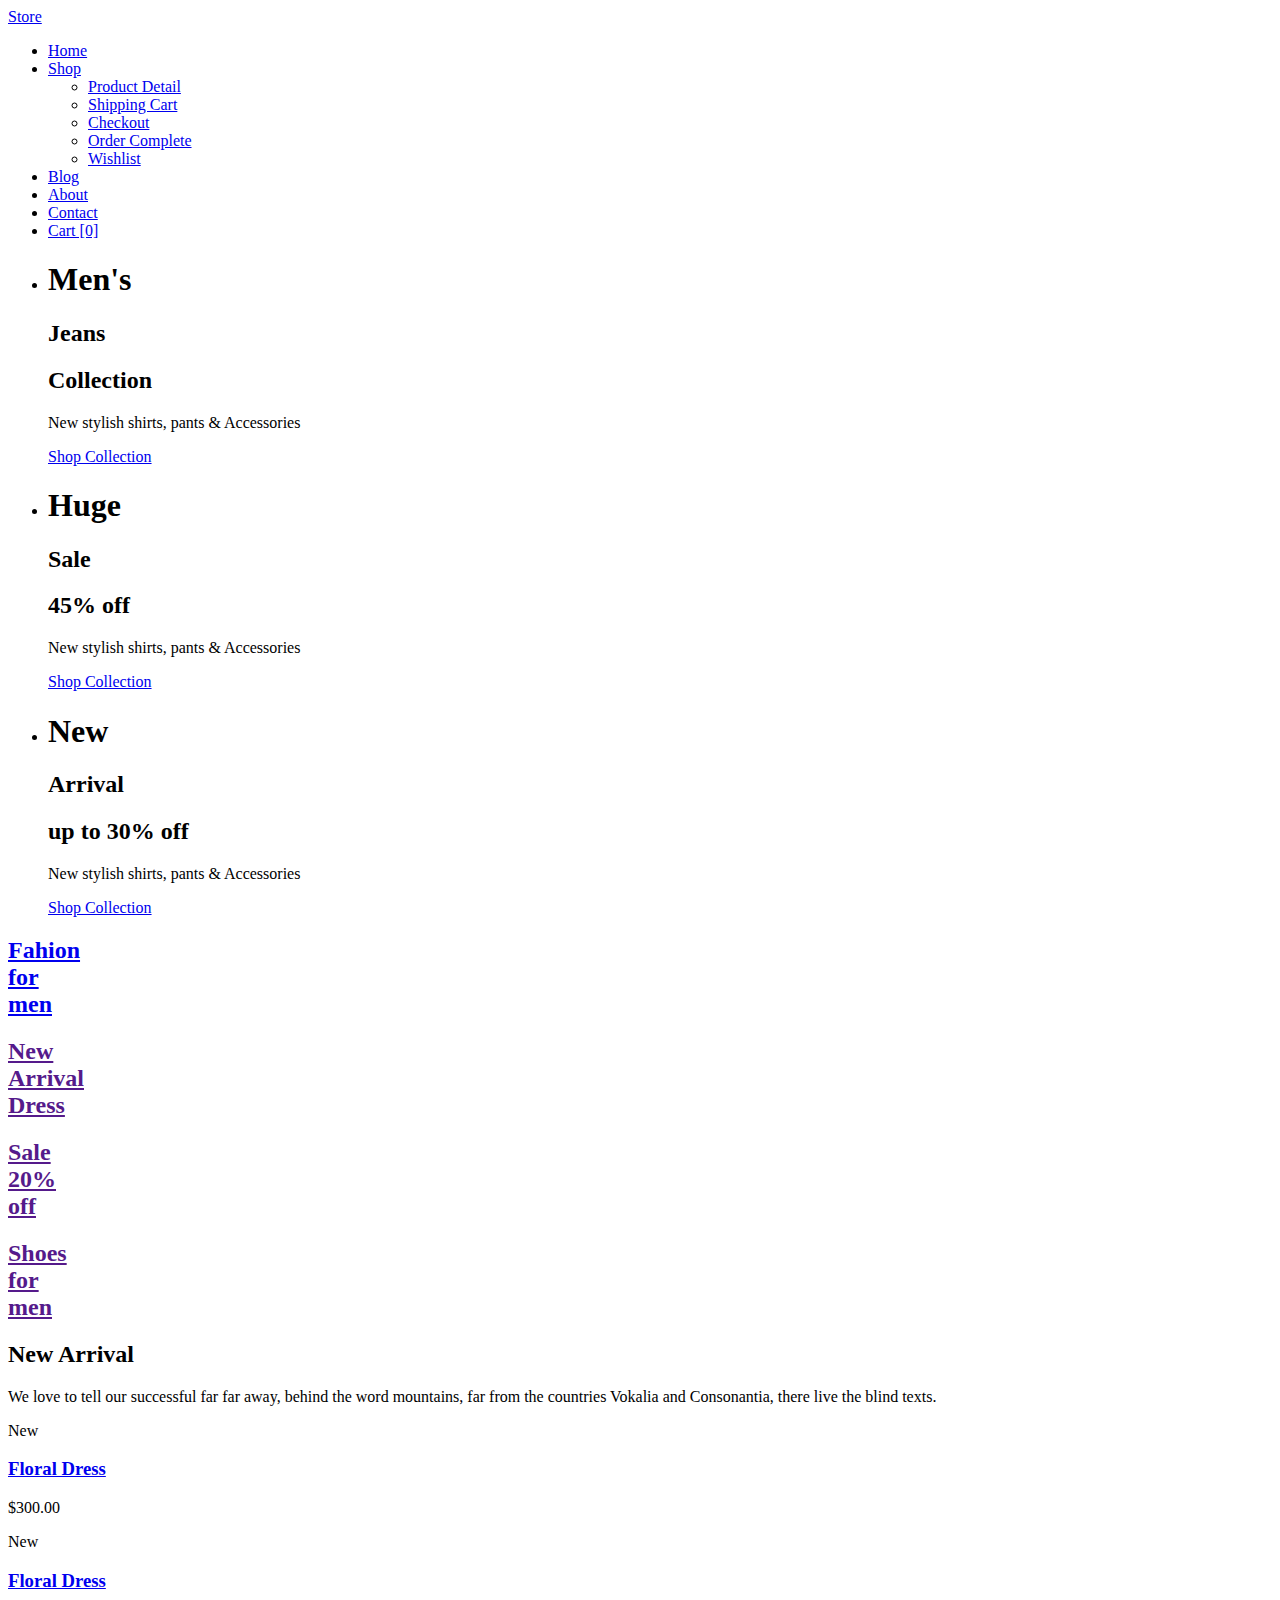
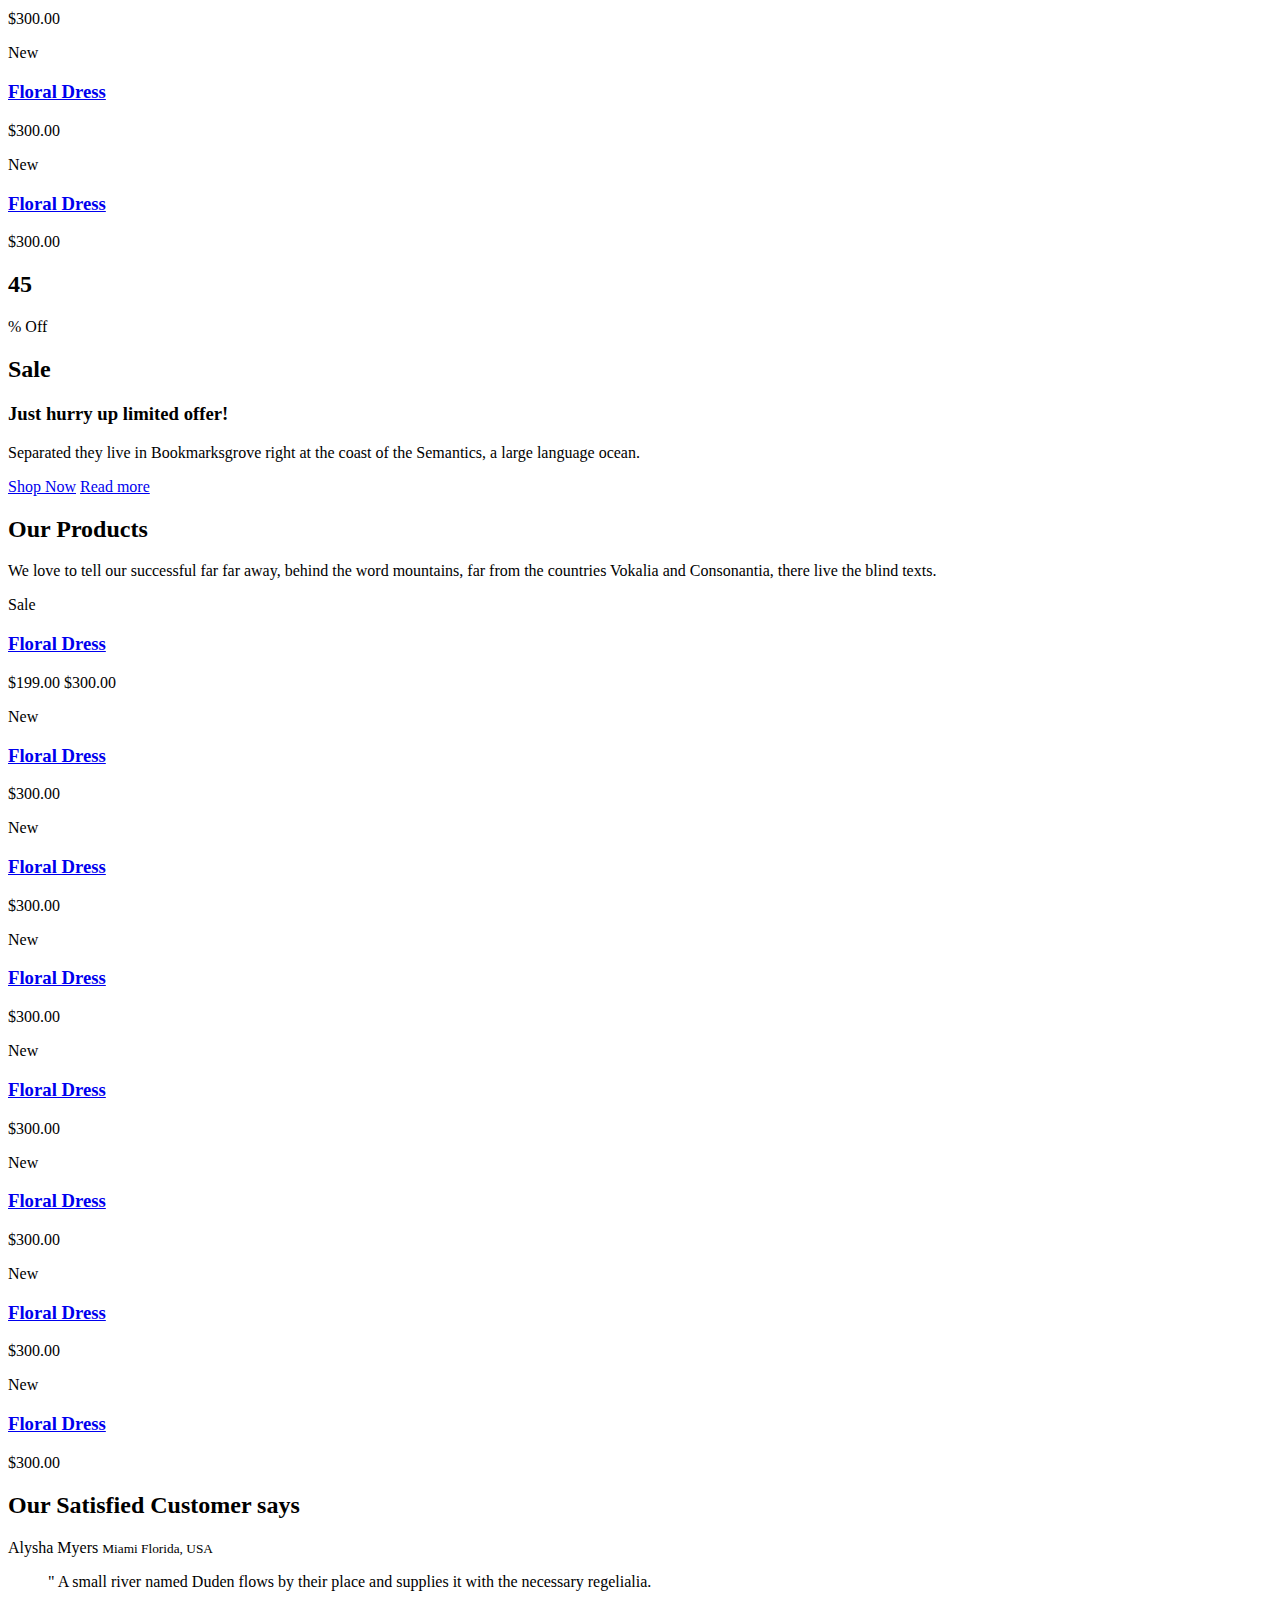
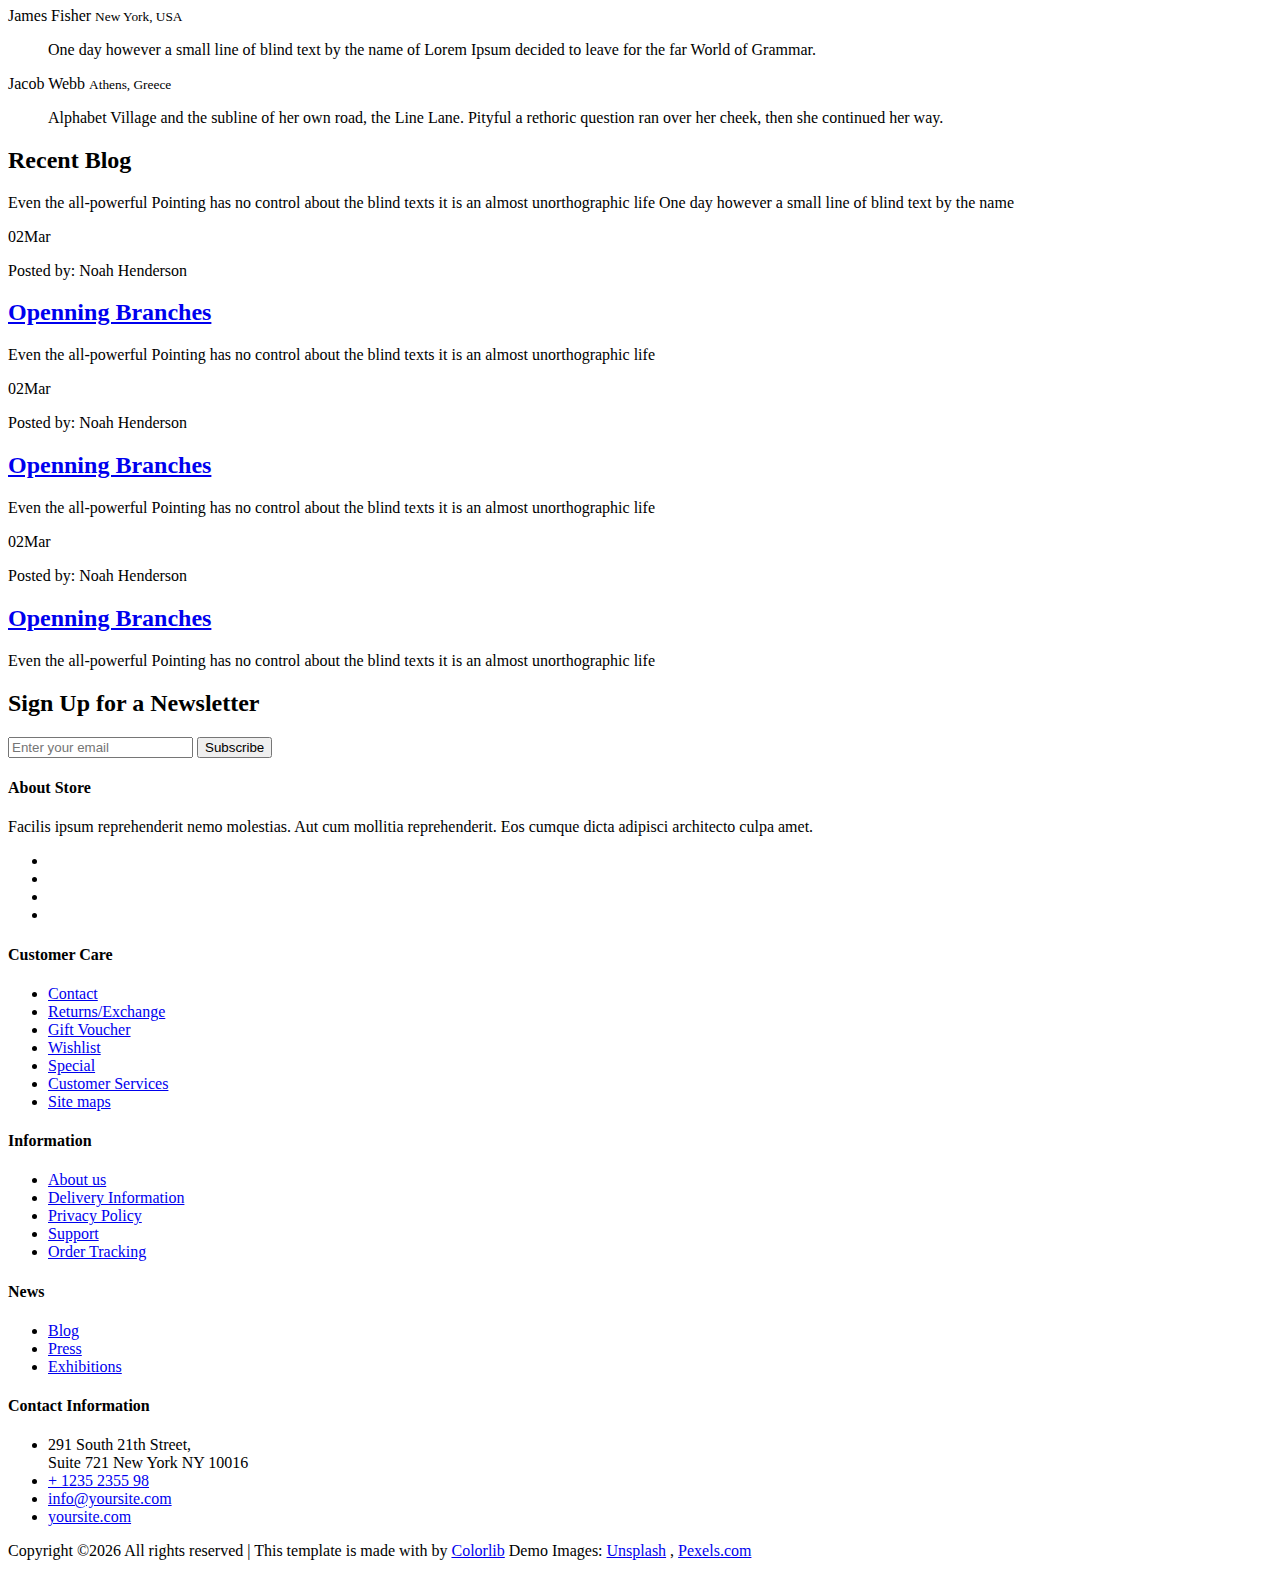
==== index.html @ d8985706 "Cambio en el index" ====
<!DOCTYPE HTML>
<html>
	<head>
	<meta charset="utf-8">
	<meta http-equiv="X-UA-Compatible" content="IE=edge">
	<title>FreeMarket :3!</title>
	<meta name="viewport" content="width=device-width, initial-scale=1">
	<meta name="description" content="" />
	<meta name="keywords" content="" />
	<meta name="author" content="" />

  <!-- Facebook and Twitter integration -->
	<meta property="og:title" content=""/>
	<meta property="og:image" content=""/>
	<meta property="og:url" content=""/>
	<meta property="og:site_name" content=""/>
	<meta property="og:description" content=""/>
	<meta name="twitter:title" content="" />
	<meta name="twitter:image" content="" />
	<meta name="twitter:url" content="" />
	<meta name="twitter:card" content="" />

	<link href="https://fonts.googleapis.com/css?family=Roboto:100,300,400,500,700" rel="stylesheet">
	
	<!-- Animate.css -->
	<link rel="stylesheet" href="css/animate.css">
	<!-- Icomoon Icon Fonts-->
	<link rel="stylesheet" href="css/icomoon.css">
	<!-- Bootstrap  -->
	<link rel="stylesheet" href="css/bootstrap.css">

	<!-- Magnific Popup -->
	<link rel="stylesheet" href="css/magnific-popup.css">

	<!-- Flexslider  -->
	<link rel="stylesheet" href="css/flexslider.css">

	<!-- Owl Carousel -->
	<link rel="stylesheet" href="css/owl.carousel.min.css">
	<link rel="stylesheet" href="css/owl.theme.default.min.css">
	
	<!-- Date Picker -->
	<link rel="stylesheet" href="css/bootstrap-datepicker.css">
	<!-- Flaticons  -->
	<link rel="stylesheet" href="fonts/flaticon/font/flaticon.css">

	<!-- Theme style  -->
	<link rel="stylesheet" href="css/style.css">

	<!-- Modernizr JS -->
	<script src="js/modernizr-2.6.2.min.js"></script>
	<!-- FOR IE9 below -->
	<!--[if lt IE 9]>
	<script src="js/respond.min.js"></script>
	<![endif]-->

	</head>
	<body>
		
	<div class="colorlib-loader"></div>

	<div id="page">
		<nav class="colorlib-nav" role="navigation">
			<div class="top-menu">
				<div class="container">
					<div class="row">
						<div class="col-xs-2">
							<div id="colorlib-logo"><a href="index.html">Store</a></div>
						</div>
						<div class="col-xs-10 text-right menu-1">
							<ul>
								<li class="active"><a href="index.html">Home</a></li>
								<li class="has-dropdown">
									<a href="shop.html">Shop</a>
									<ul class="dropdown">
										<li><a href="product-detail.html">Product Detail</a></li>
										<li><a href="cart.html">Shipping Cart</a></li>
										<li><a href="checkout.html">Checkout</a></li>
										<li><a href="order-complete.html">Order Complete</a></li>
										<li><a href="add-to-wishlist.html">Wishlist</a></li>
									</ul>
								</li>
								<li><a href="blog.html">Blog</a></li>
								<li><a href="about.html">About</a></li>
								<li><a href="contact.html">Contact</a></li>
								<li><a href="cart.html"><i class="icon-shopping-cart"></i> Cart [0]</a></li>
							</ul>
						</div>
					</div>
				</div>
			</div>
		</nav>
		<aside id="colorlib-hero">
			<div class="flexslider">
				<ul class="slides">
			   	<li style="background-image: url(images/img_bg_1.jpg);">
			   		<div class="overlay"></div>
			   		<div class="container-fluid">
			   			<div class="row">
				   			<div class="col-md-6 col-md-offset-3 col-md-pull-2 col-sm-12 col-xs-12 slider-text">
				   				<div class="slider-text-inner">
				   					<div class="desc">
					   					<h1 class="head-1">Men's</h1>
					   					<h2 class="head-2">Jeans</h2>
					   					<h2 class="head-3">Collection</h2>
					   					<p class="category"><span>New stylish shirts, pants &amp; Accessories</span></p>
					   					<p><a href="#" class="btn btn-primary">Shop Collection</a></p>
				   					</div>
				   				</div>
				   			</div>
				   		</div>
			   		</div>
			   	</li>
			   	<li style="background-image: url(images/img_bg_2.jpg);">
			   		<div class="overlay"></div>
			   		<div class="container-fluid">
			   			<div class="row">
				   			<div class="col-md-6 col-md-offset-3 col-md-pull-2 col-sm-12 col-xs-12 slider-text">
				   				<div class="slider-text-inner">
				   					<div class="desc">
					   					<h1 class="head-1">Huge</h1>
					   					<h2 class="head-2">Sale</h2>
					   					<h2 class="head-3">45% off</h2>
					   					<p class="category"><span>New stylish shirts, pants &amp; Accessories</span></p>
					   					<p><a href="#" class="btn btn-primary">Shop Collection</a></p>
				   					</div>
				   				</div>
				   			</div>
				   		</div>
			   		</div>
			   	</li>
			   	<li style="background-image: url(images/img_bg_3.jpg);">
			   		<div class="overlay"></div>
			   		<div class="container-fluid">
			   			<div class="row">
				   			<div class="col-md-6 col-md-offset-3 col-md-push-3 col-sm-12 col-xs-12 slider-text">
				   				<div class="slider-text-inner">
				   					<div class="desc">
					   					<h1 class="head-1">New</h1>
					   					<h2 class="head-2">Arrival</h2>
					   					<h2 class="head-3">up to 30% off</h2>
					   					<p class="category"><span>New stylish shirts, pants &amp; Accessories</span></p>
					   					<p><a href="#" class="btn btn-primary">Shop Collection</a></p>
				   					</div>
				   				</div>
				   			</div>
				   		</div>
			   		</div>
			   	</li>
			  	</ul>
		  	</div>
		</aside>
		<div id="colorlib-featured-product">
			<div class="container">
				<div class="row">
					<div class="col-md-6">
						<a href="shop.html" class="f-product-1" style="background-image: url(images/item-1.jpg);">
							<div class="desc">
								<h2>Fahion <br>for <br>men</h2>
							</div>
						</a>
					</div>
					<div class="col-md-6">
						<div class="row">
							<div class="col-md-6">
								<a href="" class="f-product-2" style="background-image: url(images/item-2.jpg);">
									<div class="desc">
										<h2>New <br>Arrival <br>Dress</h2>
									</div>
								</a>
							</div>
							<div class="col-md-6">
								<a href="" class="f-product-2" style="background-image: url(images/item-4.jpg);">
									<div class="desc">
										<h2>Sale <br>20% <br>off</h2>
									</div>
								</a>
							</div>
							<div class="col-md-12">
								<a href="" class="f-product-2" style="background-image: url(images/item-3.jpg);">
									<div class="desc">
										<h2>Shoes <br>for <br>men</h2>
									</div>
								</a>
							</div>
						</div>
					</div>
				</div>
			</div>
		</div>
		<div class="colorlib-shop">
			<div class="container">
				<div class="row">
					<div class="col-md-6 col-md-offset-3 text-center colorlib-heading">
						<h2><span>New Arrival</span></h2>
						<p>We love to tell our successful far far away, behind the word mountains, far from the countries Vokalia and Consonantia, there live the blind texts.</p>
					</div>
				</div>
				<div class="row">
					<div class="col-md-3 text-center">
						<div class="product-entry">
							<div class="product-img" style="background-image: url(images/item-5.jpg);">
								<p class="tag"><span class="new">New</span></p>
								<div class="cart">
									<p>
										<span class="addtocart"><a href="cart.html"><i class="icon-shopping-cart"></i></a></span> 
										<span><a href="product-detail.html"><i class="icon-eye"></i></a></span> 
										<span><a href="#"><i class="icon-heart3"></i></a></span>
										<span><a href="add-to-wishlist.html"><i class="icon-bar-chart"></i></a></span>
									</p>
								</div>
							</div>
							<div class="desc">
								<h3><a href="shop.html">Floral Dress</a></h3>
								<p class="price"><span>$300.00</span></p>
							</div>
						</div>
					</div>
					<div class="col-md-3 text-center">
						<div class="product-entry">
							<div class="product-img" style="background-image: url(images/item-6.jpg);">
								<p class="tag"><span class="new">New</span></p>
								<div class="cart">
									<p>
										<span class="addtocart"><a href="cart.html"><i class="icon-shopping-cart"></i></a></span> 
										<span><a href="product-detail.html"><i class="icon-eye"></i></a></span> 
										<span><a href="#"><i class="icon-heart3"></i></a></span>
										<span><a href="add-to-wishlist.html"><i class="icon-bar-chart"></i></a></span>
									</p>
								</div>
							</div>
							<div class="desc">
								<h3><a href="shop.html">Floral Dress</a></h3>
								<p class="price"><span>$300.00</span></p>
							</div>
						</div>
					</div>
					<div class="col-md-3 text-center">
						<div class="product-entry">
							<div class="product-img" style="background-image: url(images/item-7.jpg);">
								<p class="tag"><span class="new">New</span></p>
								<div class="cart">
									<p>
										<span class="addtocart"><a href="cart.html"><i class="icon-shopping-cart"></i></a></span> 
										<span><a href="product-detail.html"><i class="icon-eye"></i></a></span> 
										<span><a href="#"><i class="icon-heart3"></i></a></span>
										<span><a href="add-to-wishlist.html"><i class="icon-bar-chart"></i></a></span>
									</p>
								</div>
							</div>
							<div class="desc">
								<h3><a href="shop.html">Floral Dress</a></h3>
								<p class="price"><span>$300.00</span></p>
							</div>
						</div>
					</div>
					<div class="col-md-3 text-center">
						<div class="product-entry">
							<div class="product-img" style="background-image: url(images/item-8.jpg);">
								<p class="tag"><span class="new">New</span></p>
								<div class="cart">
									<p>
										<span class="addtocart"><a href="cart.html"><i class="icon-shopping-cart"></i></a></span> 
										<span><a href="product-detail.html"><i class="icon-eye"></i></a></span> 
										<span><a href="#"><i class="icon-heart3"></i></a></span>
										<span><a href="add-to-wishlist.html"><i class="icon-bar-chart"></i></a></span>
									</p>
								</div>
							</div>
							<div class="desc">
								<h3><a href="shop.html">Floral Dress</a></h3>
								<p class="price"><span>$300.00</span></p>
							</div>
						</div>
					</div>
				</div>
			</div>
		</div>
		<div id="colorlib-intro" class="colorlib-intro" style="background-image: url(images/cover-img-1.jpg);" data-stellar-background-ratio="0.5">
			<div class="overlay"></div>
			<div class="container">
				<div class="row">
					<div class="col-md-6">
						<div class="intro-desc">
							<div class="text-salebox">
								<div class="text-lefts">
									<div class="sale-box">
										<div class="sale-box-top">
											<h2 class="number">45</h2>
											<span class="sup-1">%</span>
											<span class="sup-2">Off</span>
										</div>
										<h2 class="text-sale">Sale</h2>
									</div>
								</div>
								<div class="text-rights">
									<h3 class="title">Just hurry up limited offer!</h3>
									<p>Separated they live in Bookmarksgrove right at the coast of the Semantics, a large language ocean.</p>
									<p><a href="shop.html" class="btn btn-primary">Shop Now</a> <a href="#" class="btn btn-primary btn-outline">Read more</a></p>
								</div>
							</div>
						</div>
					</div>
				</div>
			</div>
		</div>

		<div class="colorlib-shop">
			<div class="container">
				<div class="row">
					<div class="col-md-6 col-md-offset-3 text-center colorlib-heading">
						<h2><span>Our Products</span></h2>
						<p>We love to tell our successful far far away, behind the word mountains, far from the countries Vokalia and Consonantia, there live the blind texts.</p>
					</div>
				</div>
				<div class="row">
					<div class="col-md-3 text-center">
						<div class="product-entry">
							<div class="product-img" style="background-image: url(images/item-9.jpg);">
								<p class="tag"><span class="sale">Sale</span></p>
								<div class="cart">
									<p>
										<span class="addtocart"><a href="cart.html"><i class="icon-shopping-cart"></i></a></span> 
										<span><a href="product-detail.html"><i class="icon-eye"></i></a></span> 
										<span><a href="#"><i class="icon-heart3"></i></a></span>
										<span><a href="add-to-wishlist.html"><i class="icon-bar-chart"></i></a></span>
									</p>
								</div>
							</div>
							<div class="desc">
								<h3><a href="shop.html">Floral Dress</a></h3>
								<p class="price"><span>$199.00</span> <span class="sale">$300.00</span> </p>
							</div>
						</div>
					</div>
					<div class="col-md-3 text-center">
						<div class="product-entry">
							<div class="product-img" style="background-image: url(images/item-10.jpg);">
								<p class="tag"><span class="new">New</span></p>
								<div class="cart">
									<p>
										<span class="addtocart"><a href="cart.html"><i class="icon-shopping-cart"></i></a></span> 
										<span><a href="product-detail.html"><i class="icon-eye"></i></a></span> 
										<span><a href="#"><i class="icon-heart3"></i></a></span>
										<span><a href="add-to-wishlist.html"><i class="icon-bar-chart"></i></a></span>
									</p>
								</div>
							</div>
							<div class="desc">
								<h3><a href="shop.html">Floral Dress</a></h3>
								<p class="price"><span>$300.00</span></p>
							</div>
						</div>
					</div>
					<div class="col-md-3 text-center">
						<div class="product-entry">
							<div class="product-img" style="background-image: url(images/item-11.jpg);">
								<p class="tag"><span class="new">New</span></p>
								<div class="cart">
									<p>
										<span class="addtocart"><a href="cart.html"><i class="icon-shopping-cart"></i></a></span> 
										<span><a href="product-detail.html"><i class="icon-eye"></i></a></span> 
										<span><a href="#"><i class="icon-heart3"></i></a></span>
										<span><a href="add-to-wishlist.html"><i class="icon-bar-chart"></i></a></span>
									</p>
								</div>
							</div>
							<div class="desc">
								<h3><a href="shop.html">Floral Dress</a></h3>
								<p class="price"><span>$300.00</span></p>
							</div>
						</div>
					</div>
					<div class="col-md-3 text-center">
						<div class="product-entry">
							<div class="product-img" style="background-image: url(images/item-12.jpg);">
								<p class="tag"><span class="new">New</span></p>
								<div class="cart">
									<p>
										<span class="addtocart"><a href="cart.html"><i class="icon-shopping-cart"></i></a></span> 
										<span><a href="product-detail.html"><i class="icon-eye"></i></a></span> 
										<span><a href="#"><i class="icon-heart3"></i></a></span>
										<span><a href="add-to-wishlist.html"><i class="icon-bar-chart"></i></a></span>
									</p>
								</div>
							</div>
							<div class="desc">
								<h3><a href="shop.html">Floral Dress</a></h3>
								<p class="price"><span>$300.00</span></p>
							</div>
						</div>
					</div>
					<div class="col-md-3 text-center">
						<div class="product-entry">
							<div class="product-img" style="background-image: url(images/item-13.jpg);">
								<p class="tag"><span class="new">New</span></p>
								<div class="cart">
									<p>
										<span class="addtocart"><a href="cart.html"><i class="icon-shopping-cart"></i></a></span> 
										<span><a href="product-detail.html"><i class="icon-eye"></i></a></span> 
										<span><a href="#"><i class="icon-heart3"></i></a></span>
										<span><a href="add-to-wishlist.html"><i class="icon-bar-chart"></i></a></span>
									</p>
								</div>
							</div>
							<div class="desc">
								<h3><a href="shop.html">Floral Dress</a></h3>
								<p class="price"><span>$300.00</span></p>
							</div>
						</div>
					</div>
					<div class="col-md-3 text-center">
						<div class="product-entry">
							<div class="product-img" style="background-image: url(images/item-14.jpg);">
								<p class="tag"><span class="new">New</span></p>
								<div class="cart">
									<p>
										<span class="addtocart"><a href="cart.html"><i class="icon-shopping-cart"></i></a></span> 
										<span><a href="product-detail.html"><i class="icon-eye"></i></a></span> 
										<span><a href="#"><i class="icon-heart3"></i></a></span>
										<span><a href="add-to-wishlist.html"><i class="icon-bar-chart"></i></a></span>
									</p>
								</div>
							</div>
							<div class="desc">
								<h3><a href="shop.html">Floral Dress</a></h3>
								<p class="price"><span>$300.00</span></p>
							</div>
						</div>
					</div>
					<div class="col-md-3 text-center">
						<div class="product-entry">
							<div class="product-img" style="background-image: url(images/item-15.jpg);">
								<p class="tag"><span class="new">New</span></p>
								<div class="cart">
									<p>
										<span class="addtocart"><a href="cart.html"><i class="icon-shopping-cart"></i></a></span> 
										<span><a href="product-detail.html"><i class="icon-eye"></i></a></span> 
										<span><a href="#"><i class="icon-heart3"></i></a></span>
										<span><a href="add-to-wishlist.html"><i class="icon-bar-chart"></i></a></span>
									</p>
								</div>
							</div>
							<div class="desc">
								<h3><a href="shop.html">Floral Dress</a></h3>
								<p class="price"><span>$300.00</span></p>
							</div>
						</div>
					</div>
					<div class="col-md-3 text-center">
						<div class="product-entry">
							<div class="product-img" style="background-image: url(images/item-16.jpg);">
								<p class="tag"><span class="new">New</span></p>
								<div class="cart">
									<p>
										<span class="addtocart"><a href="cart.html"><i class="icon-shopping-cart"></i></a></span> 
										<span><a href="product-detail.html"><i class="icon-eye"></i></a></span> 
										<span><a href="#"><i class="icon-heart3"></i></a></span>
										<span><a href="add-to-wishlist.html"><i class="icon-bar-chart"></i></a></span>
									</p>
								</div>
							</div>
							<div class="desc">
								<h3><a href="shop.html">Floral Dress</a></h3>
								<p class="price"><span>$300.00</span></p>
							</div>
						</div>
					</div>
				</div>
			</div>
		</div>

		<div id="colorlib-testimony" class="colorlib-light-grey">
			<div class="container">
				<div class="row">
					<div class="col-md-6 col-md-offset-3 text-center colorlib-heading">
						<h2><span>Our Satisfied Customer says</span></h2>
					</div>
				</div>
				<div class="row">
					<div class="col-md-8 col-md-offset-2">						
						<div class="owl-carousel2">
							<div class="item">
								<div class="testimony text-center">
									<span class="img-user" style="background-image: url(images/person1.jpg);"></span>
									<span class="user">Alysha Myers</span>
									<small>Miami Florida, USA</small>
									<blockquote>
										<p>" A small river named Duden flows by their place and supplies it with the necessary regelialia.</p>
									</blockquote>
								</div>
							</div>
							<div class="item">
								<div class="testimony text-center">
									<span class="img-user" style="background-image: url(images/person2.jpg);"></span>
									<span class="user">James Fisher</span>
									<small>New York, USA</small>
									<blockquote>
										<p>One day however a small line of blind text by the name of Lorem Ipsum decided to leave for the far World of Grammar.</p>
									</blockquote>
								</div>
							</div>
							<div class="item">
								<div class="testimony text-center">
									<span class="img-user" style="background-image: url(images/person3.jpg);"></span>
									<span class="user">Jacob Webb</span>
									<small>Athens, Greece</small>
									<blockquote>
										<p>Alphabet Village and the subline of her own road, the Line Lane. Pityful a rethoric question ran over her cheek, then she continued her way.</p>
									</blockquote>
								</div>
							</div>
						</div>
					</div>
				</div>	
			</div>
		</div>

		<div class="colorlib-blog">
			<div class="container">
				<div class="row">
					<div class="col-md-8 col-md-offset-2 text-center colorlib-heading">
						<h2>Recent Blog</h2>
						<p>Even the all-powerful Pointing has no control about the blind texts it is an almost unorthographic life One day however a small line of blind text by the name</p>
					</div>
				</div>
				<div class="row">
					<div class="col-md-4">
						<article class="article-entry">
							<a href="blog.html" class="blog-img" style="background-image: url(images/blog-1.jpg);"></a>
							<div class="desc">
								<p class="meta"><span class="day">02</span><span class="month">Mar</span></p>
								<p class="admin"><span>Posted by:</span> <span>Noah Henderson</span></p>
								<h2><a href="blog.html">Openning Branches</a></h2>
								<p>Even the all-powerful Pointing has no control about the blind texts it is an almost unorthographic life</p>
							</div>
						</article>
					</div>
					<div class="col-md-4">
						<article class="article-entry">
							<a href="blog.html" class="blog-img" style="background-image: url(images/blog-2.jpg);"></a>
							<div class="desc">
								<p class="meta"><span class="day">02</span><span class="month">Mar</span></p>
								<p class="admin"><span>Posted by:</span> <span>Noah Henderson</span></p>
								<h2><a href="blog.html">Openning Branches</a></h2>
								<p>Even the all-powerful Pointing has no control about the blind texts it is an almost unorthographic life</p>
							</div>
						</article>
					</div>
					<div class="col-md-4">
						<article class="article-entry">
							<a href="blog.html" class="blog-img" style="background-image: url(images/blog-3.jpg);"></a>
							<div class="desc">
								<p class="meta"><span class="day">02</span><span class="month">Mar</span></p>
								<p class="admin"><span>Posted by:</span> <span>Noah Henderson</span></p>
								<h2><a href="blog.html">Openning Branches</a></h2>
								<p>Even the all-powerful Pointing has no control about the blind texts it is an almost unorthographic life</p>
							</div>
						</article>
					</div>
				</div>
			</div>
		</div>
		
		<div id="colorlib-subscribe">
			<div class="overlay"></div>
			<div class="container">
				<div class="row">
					<div class="col-md-8 col-md-offset-2">
						<div class="col-md-6 text-center">
							<h2><i class="icon-paperplane"></i>Sign Up for a Newsletter</h2>
						</div>
						<div class="col-md-6">
							<form class="form-inline qbstp-header-subscribe">
								<div class="row">
									<div class="col-md-12 col-md-offset-0">
										<div class="form-group">
											<input type="text" class="form-control" id="email" placeholder="Enter your email">
											<button type="submit" class="btn btn-primary">Subscribe</button>
										</div>
									</div>
								</div>
							</form>
						</div>
					</div>
				</div>
			</div>
		</div>

		<footer id="colorlib-footer" role="contentinfo">
			<div class="container">
				<div class="row row-pb-md">
					<div class="col-md-3 colorlib-widget">
						<h4>About Store</h4>
						<p>Facilis ipsum reprehenderit nemo molestias. Aut cum mollitia reprehenderit. Eos cumque dicta adipisci architecto culpa amet.</p>
						<p>
							<ul class="colorlib-social-icons">
								<li><a href="#"><i class="icon-twitter"></i></a></li>
								<li><a href="#"><i class="icon-facebook"></i></a></li>
								<li><a href="#"><i class="icon-linkedin"></i></a></li>
								<li><a href="#"><i class="icon-dribbble"></i></a></li>
							</ul>
						</p>
					</div>
					<div class="col-md-2 colorlib-widget">
						<h4>Customer Care</h4>
						<p>
							<ul class="colorlib-footer-links">
								<li><a href="#">Contact</a></li>
								<li><a href="#">Returns/Exchange</a></li>
								<li><a href="#">Gift Voucher</a></li>
								<li><a href="#">Wishlist</a></li>
								<li><a href="#">Special</a></li>
								<li><a href="#">Customer Services</a></li>
								<li><a href="#">Site maps</a></li>
							</ul>
						</p>
					</div>
					<div class="col-md-2 colorlib-widget">
						<h4>Information</h4>
						<p>
							<ul class="colorlib-footer-links">
								<li><a href="#">About us</a></li>
								<li><a href="#">Delivery Information</a></li>
								<li><a href="#">Privacy Policy</a></li>
								<li><a href="#">Support</a></li>
								<li><a href="#">Order Tracking</a></li>
							</ul>
						</p>
					</div>

					<div class="col-md-2">
						<h4>News</h4>
						<ul class="colorlib-footer-links">
							<li><a href="blog.html">Blog</a></li>
							<li><a href="#">Press</a></li>
							<li><a href="#">Exhibitions</a></li>
						</ul>
					</div>

					<div class="col-md-3">
						<h4>Contact Information</h4>
						<ul class="colorlib-footer-links">
							<li>291 South 21th Street, <br> Suite 721 New York NY 10016</li>
							<li><a href="tel://1234567920">+ 1235 2355 98</a></li>
							<li><a href="mailto:info@yoursite.com">info@yoursite.com</a></li>
							<li><a href="#">yoursite.com</a></li>
						</ul>
					</div>
				</div>
			</div>
			<div class="copy">
				<div class="row">
					<div class="col-md-12 text-center">
						<p>
							
							<span class="block"><!-- Link back to Colorlib can't be removed. Template is licensed under CC BY 3.0. -->
Copyright &copy;<script>document.write(new Date().getFullYear());</script> All rights reserved | This template is made with <i class="icon-heart2" aria-hidden="true"></i> by <a href="https://colorlib.com" target="_blank">Colorlib</a>
<!-- Link back to Colorlib can't be removed. Template is licensed under CC BY 3.0. --></span> 
							<span class="block">Demo Images: <a href="http://unsplash.co/" target="_blank">Unsplash</a> , <a href="http://pexels.com/" target="_blank">Pexels.com</a></span>
						</p>
					</div>
				</div>
			</div>
		</footer>
	</div>

	<div class="gototop js-top">
		<a href="#" class="js-gotop"><i class="icon-arrow-up2"></i></a>
	</div>
	
	<!-- jQuery -->
	<script src="js/jquery.min.js"></script>
	<!-- jQuery Easing -->
	<script src="js/jquery.easing.1.3.js"></script>
	<!-- Bootstrap -->
	<script src="js/bootstrap.min.js"></script>
	<!-- Waypoints -->
	<script src="js/jquery.waypoints.min.js"></script>
	<!-- Flexslider -->
	<script src="js/jquery.flexslider-min.js"></script>
	<!-- Owl carousel -->
	<script src="js/owl.carousel.min.js"></script>
	<!-- Magnific Popup -->
	<script src="js/jquery.magnific-popup.min.js"></script>
	<script src="js/magnific-popup-options.js"></script>
	<!-- Date Picker -->
	<script src="js/bootstrap-datepicker.js"></script>
	<!-- Stellar Parallax -->
	<script src="js/jquery.stellar.min.js"></script>
	<!-- Main -->
	<script src="js/main.js"></script>

	</body>
</html>
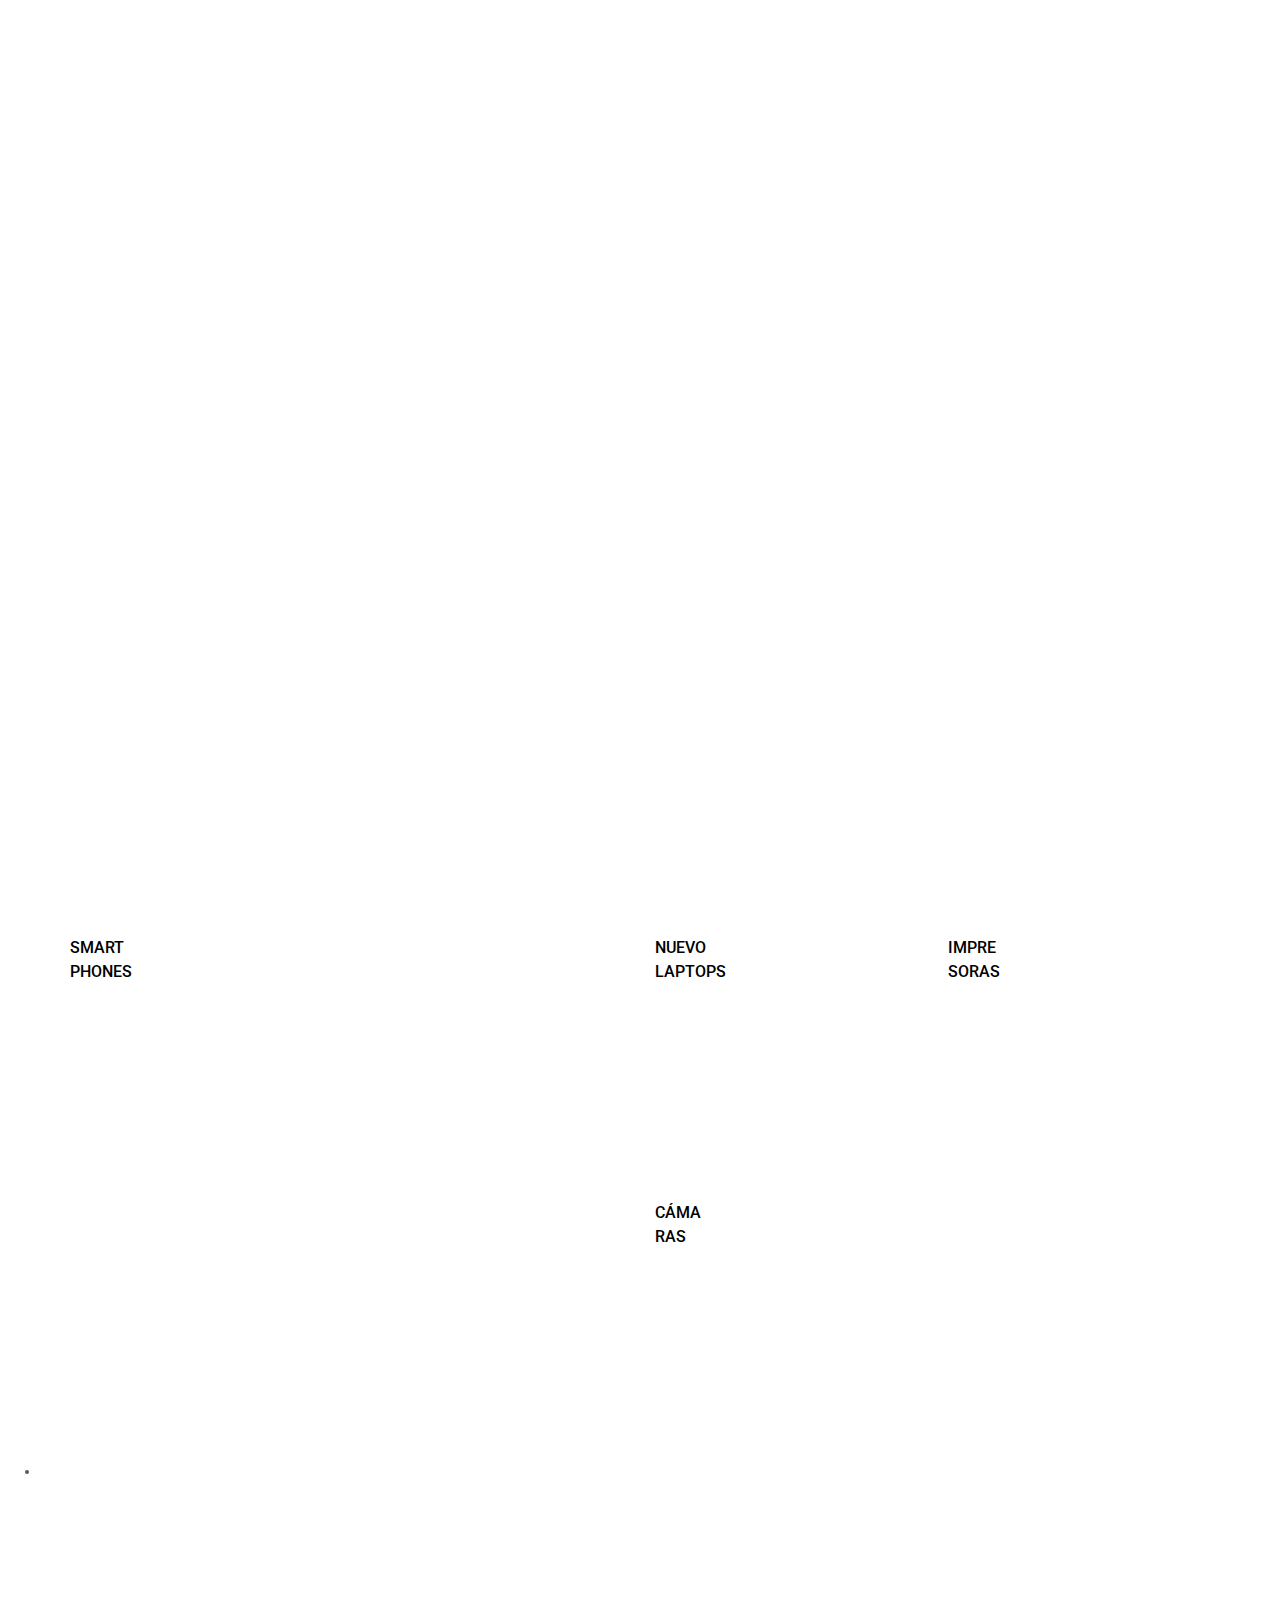
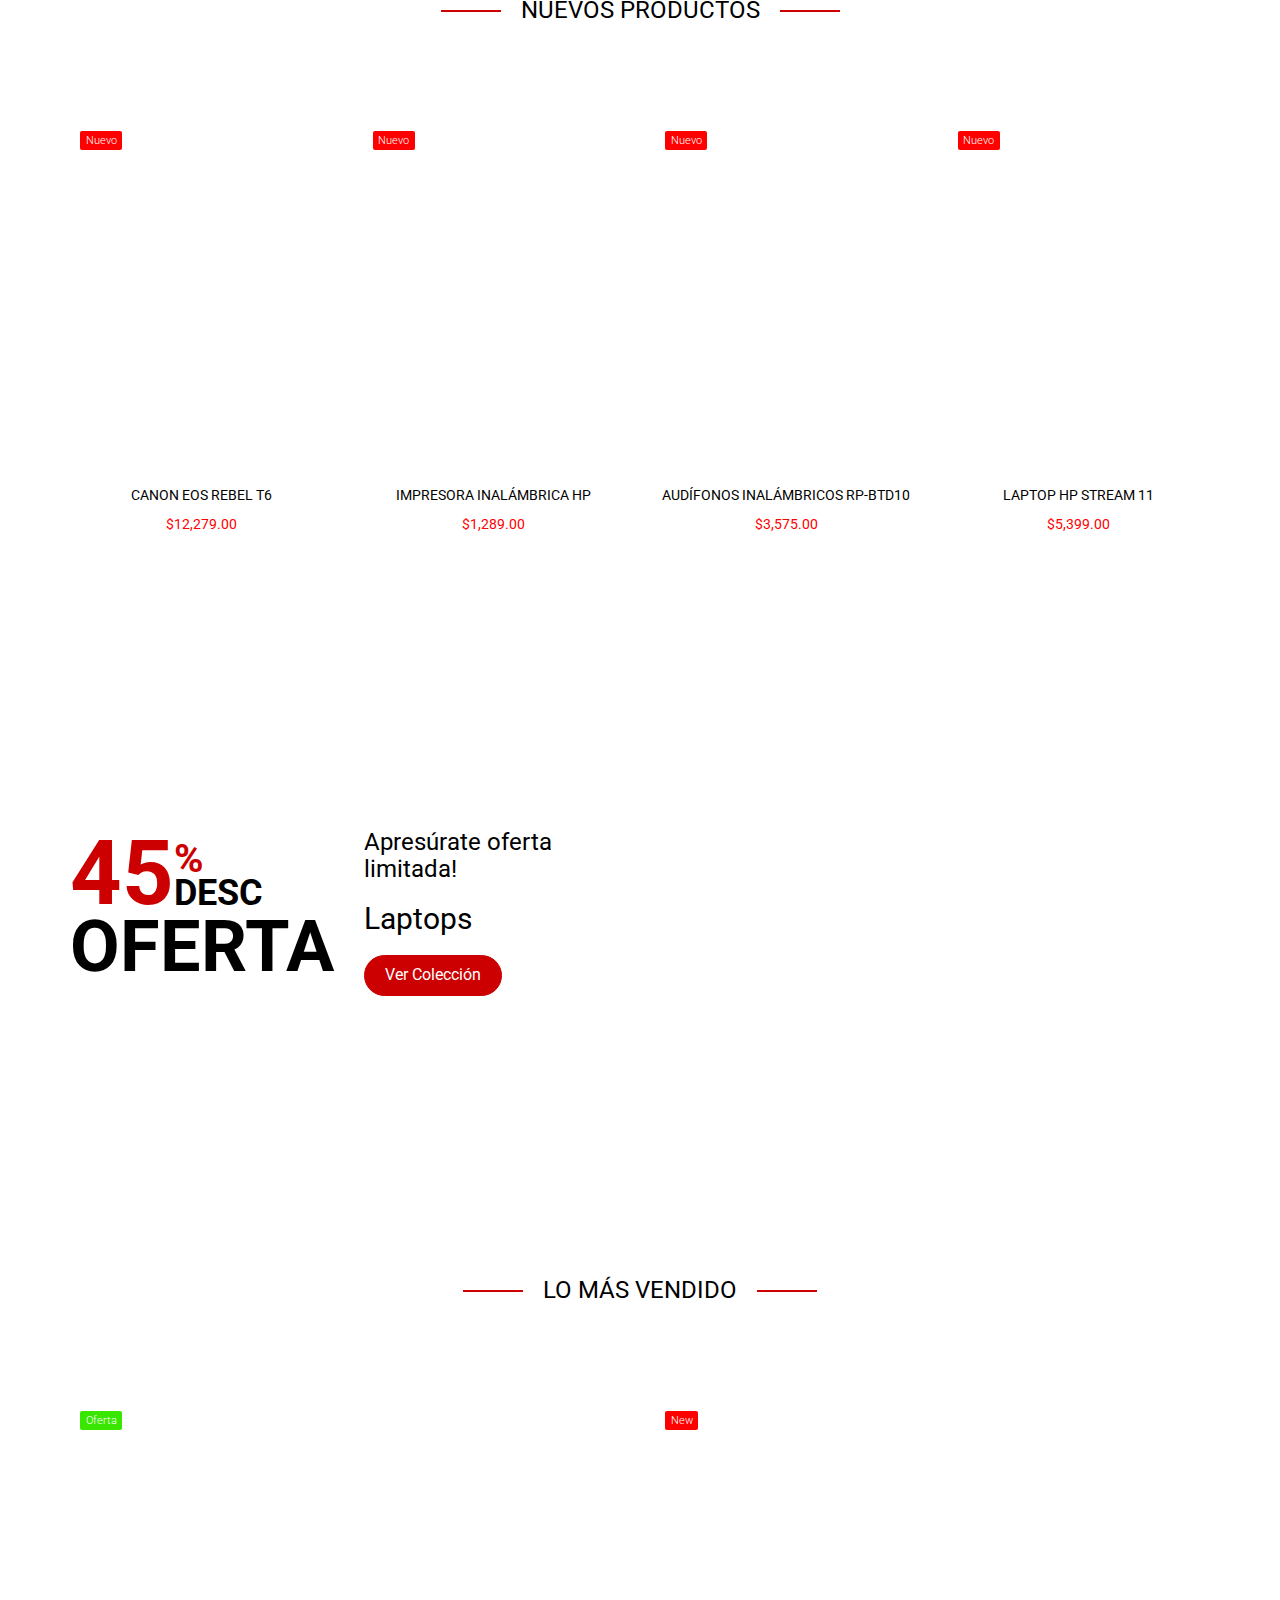
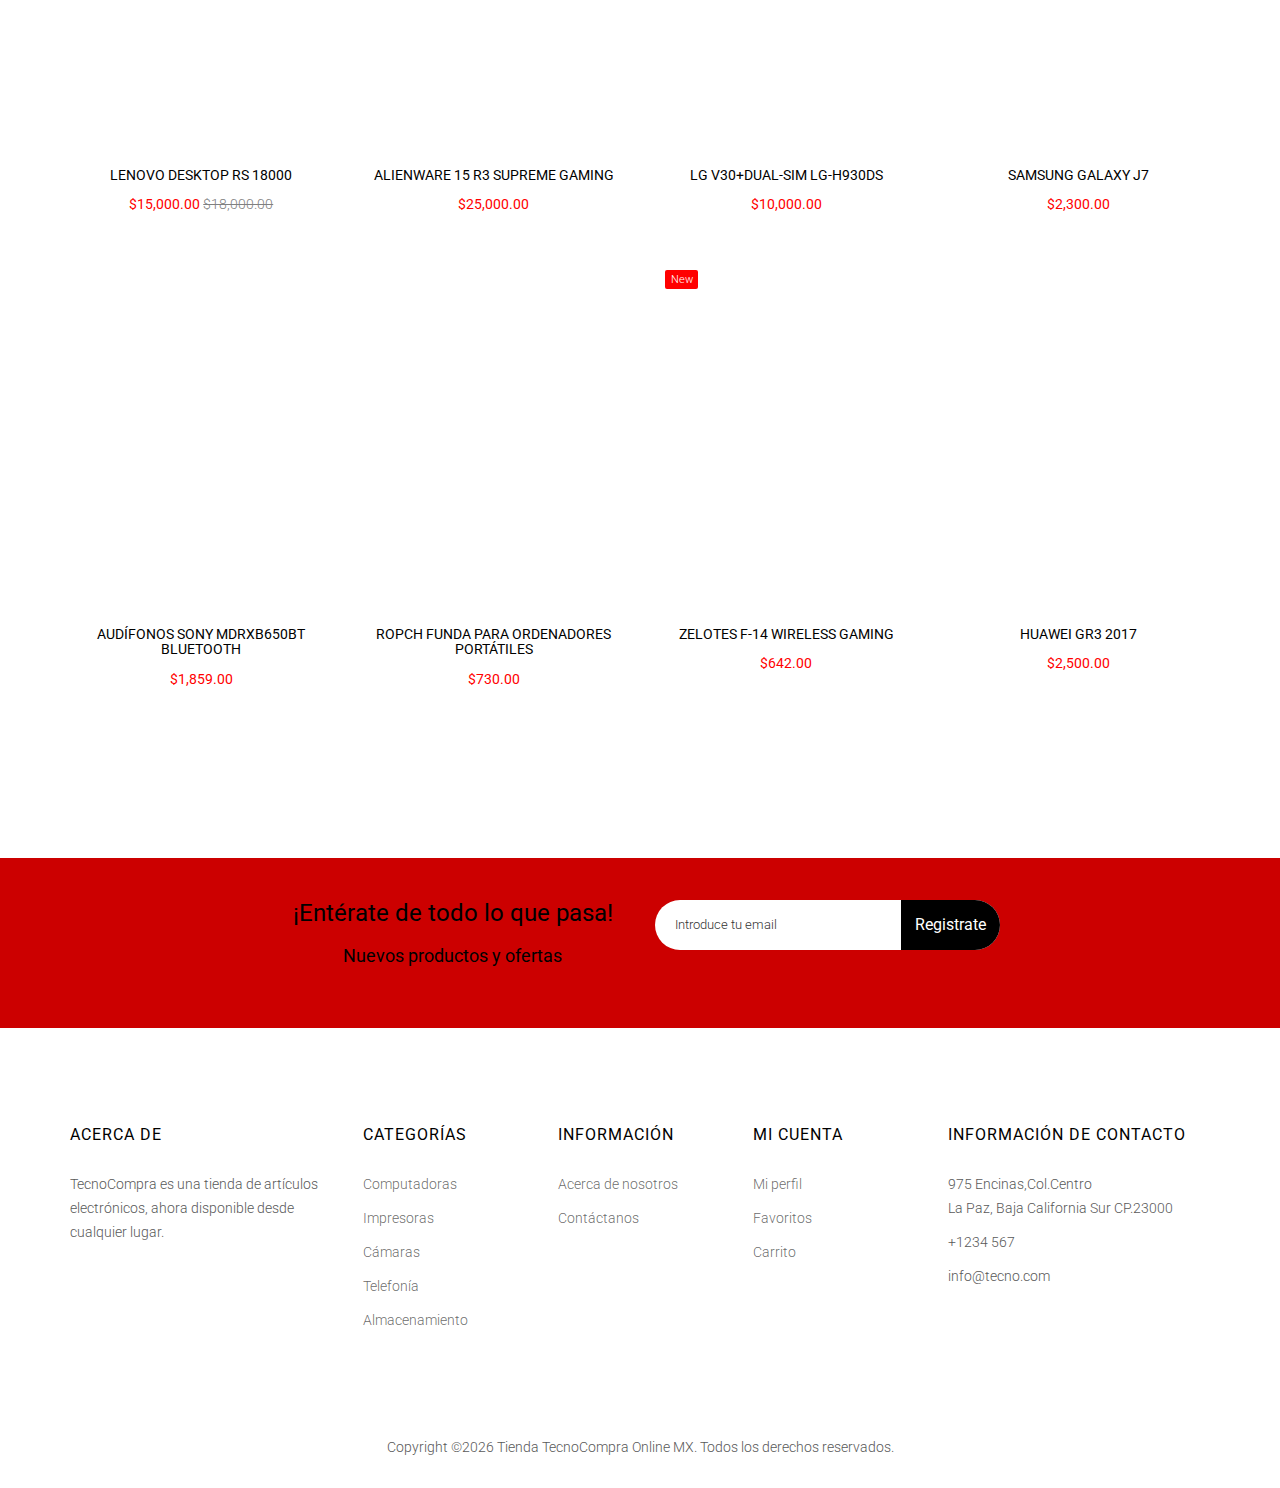
==== commit 0a879895: "Merge remote-tracking branch 'origin/Maribel' into Michell" ====
--- a/index.html
+++ b/index.html
@@ -3,7 +3,7 @@
 	<head>
 	<meta charset="utf-8">
 	<meta http-equiv="X-UA-Compatible" content="IE=edge">
-	<title>FreeMarket :3!</title>
+	<title>TecnoCompra</title>
 	<meta name="viewport" content="width=device-width, initial-scale=1">
 	<meta name="description" content="" />
 	<meta name="keywords" content="" />
@@ -65,13 +65,30 @@
 				<div class="container">
 					<div class="row">
 						<div class="col-xs-2">
-							<div id="colorlib-logo"><a href="index.html">Store</a></div>
-						</div>
-						<div class="col-xs-10 text-right menu-1">
+							<div id="colorlib-logo"><a href="index.html" ><img src="images/logo.png" alt="TecnoCompra" width="200px"></a></div>
+						</div>
+						<div class="col-xs-4">
+                            <form role="search">
+                                    <div class="form-group">
+                                        <div class="col-xs-9">
+                                            <input type="text" class="form-control" placeholder="Buscar">
+                                        </div>
+                                        <div class="col-xs-3">
+                                            <button type="submit" class="btn cart">
+                                                <span class="icon icon-search"></span>
+                                            </button>
+                                        </div>
+                                </div>
+                            </form>
+                        </div>
+						
+						<div class="col-xs-6 text-right menu-1">
 							<ul>
-								<li class="active"><a href="index.html">Home</a></li>
-								<li class="has-dropdown">
-									<a href="shop.html">Shop</a>
+								
+								<li class="active"><a href="index.html"><i class="icon-home"></i></a></li>
+								<li><a href="shop.html"><i class="icon-tags"></i> Comprar</a></li>
+								<!--<li class="has-dropdown">
+									<a href="shop.html">Comprar</a>
 									<ul class="dropdown">
 										<li><a href="product-detail.html">Product Detail</a></li>
 										<li><a href="cart.html">Shipping Cart</a></li>
@@ -79,11 +96,10 @@
 										<li><a href="order-complete.html">Order Complete</a></li>
 										<li><a href="add-to-wishlist.html">Wishlist</a></li>
 									</ul>
-								</li>
-								<li><a href="blog.html">Blog</a></li>
-								<li><a href="about.html">About</a></li>
-								<li><a href="contact.html">Contact</a></li>
-								<li><a href="cart.html"><i class="icon-shopping-cart"></i> Cart [0]</a></li>
+								</li>!-->
+								<li><a href="#"><i class="icon-user"></i> Mi perfil</a></li>
+								<li><a href="add-to-wishlist.html"><i class="icon-heart"></i> Favoritos</a></li>
+								<li><a href="cart.html"><i class="icon-shopping-cart"></i> Carrito (0)</a></li>
 							</ul>
 						</div>
 					</div>
@@ -93,54 +109,54 @@
 		<aside id="colorlib-hero">
 			<div class="flexslider">
 				<ul class="slides">
-			   	<li style="background-image: url(images/img_bg_1.jpg);">
+			   	<li style="background-image: url(images/banner2.jpg);">
 			   		<div class="overlay"></div>
 			   		<div class="container-fluid">
 			   			<div class="row">
 				   			<div class="col-md-6 col-md-offset-3 col-md-pull-2 col-sm-12 col-xs-12 slider-text">
 				   				<div class="slider-text-inner">
 				   					<div class="desc">
-					   					<h1 class="head-1">Men's</h1>
-					   					<h2 class="head-2">Jeans</h2>
-					   					<h2 class="head-3">Collection</h2>
-					   					<p class="category"><span>New stylish shirts, pants &amp; Accessories</span></p>
-					   					<p><a href="#" class="btn btn-primary">Shop Collection</a></p>
+										   <h1 class="head-1">Laptop</h1>
+										   <h1 class="head-2">Nueva</h2>
+					   					<h2 class="head-3">Colección</h2>
+					   					<p class="category"><span>Las mejores marcas</span></p>
+					   					<p><a href="#" class="btn btn-primary">  Ver   ahora </a></p>
 				   					</div>
 				   				</div>
 				   			</div>
 				   		</div>
 			   		</div>
 			   	</li>
-			   	<li style="background-image: url(images/img_bg_2.jpg);">
+			   	<li style="background-image: url(images/banner6.jpg);">
 			   		<div class="overlay"></div>
 			   		<div class="container-fluid">
 			   			<div class="row">
 				   			<div class="col-md-6 col-md-offset-3 col-md-pull-2 col-sm-12 col-xs-12 slider-text">
 				   				<div class="slider-text-inner">
 				   					<div class="desc">
-					   					<h1 class="head-1">Huge</h1>
-					   					<h2 class="head-2">Sale</h2>
-					   					<h2 class="head-3">45% off</h2>
-					   					<p class="category"><span>New stylish shirts, pants &amp; Accessories</span></p>
-					   					<p><a href="#" class="btn btn-primary">Shop Collection</a></p>
+					   					<h1 class="head-1">Nueva</h1>
+					   					<h2 class="head-2">Colección</h2>
+					   					<h2 class="head-3">Cámaras</h2>
+					   					<p class="category"><span>Los mejores precios</span></p>
+					   					<p><a href="#" class="btn btn-primary">Ver ahora</a></p>
 				   					</div>
 				   				</div>
 				   			</div>
 				   		</div>
 			   		</div>
 			   	</li>
-			   	<li style="background-image: url(images/img_bg_3.jpg);">
+			   	<li style="background-image: url(images/banner9.jpg);">
 			   		<div class="overlay"></div>
 			   		<div class="container-fluid">
 			   			<div class="row">
 				   			<div class="col-md-6 col-md-offset-3 col-md-push-3 col-sm-12 col-xs-12 slider-text">
 				   				<div class="slider-text-inner">
 				   					<div class="desc">
-					   					<h1 class="head-1">New</h1>
-					   					<h2 class="head-2">Arrival</h2>
-					   					<h2 class="head-3">up to 30% off</h2>
-					   					<p class="category"><span>New stylish shirts, pants &amp; Accessories</span></p>
-					   					<p><a href="#" class="btn btn-primary">Shop Collection</a></p>
+					   					<h1 class="head-1">Ofertas</h1>
+					   					<h2 class="head-2">Colección</h2>
+					   					<h2 class="head-3">Accesorios</h2>
+					   					<p class="category"><span>Todo lo que buscas</span></p>
+					   					<p><a href="#" class="btn btn-primary">Ver ahora</a></p>
 				   					</div>
 				   				</div>
 				   			</div>
@@ -154,32 +170,32 @@
 			<div class="container">
 				<div class="row">
 					<div class="col-md-6">
-						<a href="shop.html" class="f-product-1" style="background-image: url(images/item-1.jpg);">
-							<div class="desc">
-								<h2>Fahion <br>for <br>men</h2>
+						<a href="shop.html" class="f-product-1" style="background-image: url(images/publi1.png);">
+							<div class="desc">
+								<h2>Smart <br>phones</h2>
 							</div>
 						</a>
 					</div>
 					<div class="col-md-6">
 						<div class="row">
 							<div class="col-md-6">
-								<a href="" class="f-product-2" style="background-image: url(images/item-2.jpg);">
+								<a href="" class="f-product-2" style="background-image: url(images/publi2.jpg);">
 									<div class="desc">
-										<h2>New <br>Arrival <br>Dress</h2>
+										<h2>Nuevo <br>Laptops</h2>
 									</div>
 								</a>
 							</div>
 							<div class="col-md-6">
-								<a href="" class="f-product-2" style="background-image: url(images/item-4.jpg);">
+								<a href="" class="f-product-2" style="background-image: url(images/publi3.jpg);">
 									<div class="desc">
-										<h2>Sale <br>20% <br>off</h2>
+										<h2>Impre <br>soras</h2>
 									</div>
 								</a>
 							</div>
 							<div class="col-md-12">
-								<a href="" class="f-product-2" style="background-image: url(images/item-3.jpg);">
+								<a href="" class="f-product-2" style="background-image: url(images/publi4.jpg);">
 									<div class="desc">
-										<h2>Shoes <br>for <br>men</h2>
+										<h2>Cáma<br>ras</h2>
 									</div>
 								</a>
 							</div>
@@ -192,91 +208,90 @@
 			<div class="container">
 				<div class="row">
 					<div class="col-md-6 col-md-offset-3 text-center colorlib-heading">
-						<h2><span>New Arrival</span></h2>
-						<p>We love to tell our successful far far away, behind the word mountains, far from the countries Vokalia and Consonantia, there live the blind texts.</p>
-					</div>
-				</div>
-				<div class="row">
-					<div class="col-md-3 text-center">
-						<div class="product-entry">
-							<div class="product-img" style="background-image: url(images/item-5.jpg);">
-								<p class="tag"><span class="new">New</span></p>
-								<div class="cart">
-									<p>
-										<span class="addtocart"><a href="cart.html"><i class="icon-shopping-cart"></i></a></span> 
-										<span><a href="product-detail.html"><i class="icon-eye"></i></a></span> 
-										<span><a href="#"><i class="icon-heart3"></i></a></span>
-										<span><a href="add-to-wishlist.html"><i class="icon-bar-chart"></i></a></span>
-									</p>
-								</div>
-							</div>
-							<div class="desc">
-								<h3><a href="shop.html">Floral Dress</a></h3>
-								<p class="price"><span>$300.00</span></p>
-							</div>
-						</div>
-					</div>
-					<div class="col-md-3 text-center">
-						<div class="product-entry">
-							<div class="product-img" style="background-image: url(images/item-6.jpg);">
-								<p class="tag"><span class="new">New</span></p>
-								<div class="cart">
-									<p>
-										<span class="addtocart"><a href="cart.html"><i class="icon-shopping-cart"></i></a></span> 
-										<span><a href="product-detail.html"><i class="icon-eye"></i></a></span> 
-										<span><a href="#"><i class="icon-heart3"></i></a></span>
-										<span><a href="add-to-wishlist.html"><i class="icon-bar-chart"></i></a></span>
-									</p>
-								</div>
-							</div>
-							<div class="desc">
-								<h3><a href="shop.html">Floral Dress</a></h3>
-								<p class="price"><span>$300.00</span></p>
-							</div>
-						</div>
-					</div>
-					<div class="col-md-3 text-center">
-						<div class="product-entry">
-							<div class="product-img" style="background-image: url(images/item-7.jpg);">
-								<p class="tag"><span class="new">New</span></p>
-								<div class="cart">
-									<p>
-										<span class="addtocart"><a href="cart.html"><i class="icon-shopping-cart"></i></a></span> 
-										<span><a href="product-detail.html"><i class="icon-eye"></i></a></span> 
-										<span><a href="#"><i class="icon-heart3"></i></a></span>
-										<span><a href="add-to-wishlist.html"><i class="icon-bar-chart"></i></a></span>
-									</p>
-								</div>
-							</div>
-							<div class="desc">
-								<h3><a href="shop.html">Floral Dress</a></h3>
-								<p class="price"><span>$300.00</span></p>
-							</div>
-						</div>
-					</div>
-					<div class="col-md-3 text-center">
-						<div class="product-entry">
-							<div class="product-img" style="background-image: url(images/item-8.jpg);">
-								<p class="tag"><span class="new">New</span></p>
-								<div class="cart">
-									<p>
-										<span class="addtocart"><a href="cart.html"><i class="icon-shopping-cart"></i></a></span> 
-										<span><a href="product-detail.html"><i class="icon-eye"></i></a></span> 
-										<span><a href="#"><i class="icon-heart3"></i></a></span>
-										<span><a href="add-to-wishlist.html"><i class="icon-bar-chart"></i></a></span>
-									</p>
-								</div>
-							</div>
-							<div class="desc">
-								<h3><a href="shop.html">Floral Dress</a></h3>
-								<p class="price"><span>$300.00</span></p>
+						<h2><span>Nuevos productos</span></h2>
+					</div>
+				</div>
+				<div class="row">
+					<div class="col-md-3 text-center">
+						<div class="product-entry">
+							<div class="product-img" style="background-image: url(images/nuevo4.jpg);">
+								<p class="tag"><span class="new">Nuevo</span></p>
+								<div class="cart">
+									<p>
+										<span class="addtocart"><a href="cart.html"><i class="icon-shopping-cart"></i></a></span> 
+										<span><a href="product-detail.html"><i class="icon-eye"></i></a></span> 
+										<span><a href="#"><i class="icon-heart3"></i></a></span>
+										
+									</p>
+								</div>
+							</div>
+							<div class="desc">
+								<h3><a href="shop.html">Canon EOS Rebel T6</a></h3>
+								<p class="price"><span>$12,279.00</span></p>
+							</div>
+						</div>
+					</div>
+					<div class="col-md-3 text-center">
+						<div class="product-entry">
+							<div class="product-img" style="background-image: url(images/nuevo2.jpg);">
+								<p class="tag"><span class="new">Nuevo</span></p>
+								<div class="cart">
+									<p>
+										<span class="addtocart"><a href="cart.html"><i class="icon-shopping-cart"></i></a></span> 
+										<span><a href="product-detail.html"><i class="icon-eye"></i></a></span> 
+										<span><a href="#"><i class="icon-heart3"></i></a></span>
+									
+									</p>
+								</div>
+							</div>
+							<div class="desc">
+								<h3><a href="shop.html">Impresora Inalámbrica HP</a></h3>
+								<p class="price"><span>$1,289.00</span></p>
+							</div>
+						</div>
+					</div>
+					<div class="col-md-3 text-center">
+						<div class="product-entry">
+							<div class="product-img" style="background-image: url(images/nuevo3.png);">
+								<p class="tag"><span class="new">Nuevo</span></p>
+								<div class="cart">
+									<p>
+										<span class="addtocart"><a href="cart.html"><i class="icon-shopping-cart"></i></a></span> 
+										<span><a href="product-detail.html"><i class="icon-eye"></i></a></span> 
+										<span><a href="#"><i class="icon-heart3"></i></a></span>
+							
+									</p>
+								</div>
+							</div>
+							<div class="desc">
+								<h3><a href="shop.html">Audífonos inalámbricos RP-BTD10</a></h3>
+								<p class="price"><span>$3,575.00</span></p>
+							</div>
+						</div>
+					</div>
+					<div class="col-md-3 text-center">
+						<div class="product-entry">
+							<div class="product-img" style="background-image: url(images/nuevo1.jpg);">
+								<p class="tag"><span class="new">Nuevo</span></p>
+								<div class="cart">
+									<p>
+										<span class="addtocart"><a href="cart.html"><i class="icon-shopping-cart"></i></a></span> 
+										<span><a href="product-detail.html"><i class="icon-eye"></i></a></span> 
+										<span><a href="#"><i class="icon-heart3"></i></a></span>
+										
+									</p>
+								</div>
+							</div>
+							<div class="desc">
+								<h3><a href="shop.html">Laptop Hp Stream 11</a></h3>
+								<p class="price"><span>$5,399.00</span></p>
 							</div>
 						</div>
 					</div>
 				</div>
 			</div>
 		</div>
-		<div id="colorlib-intro" class="colorlib-intro" style="background-image: url(images/cover-img-1.jpg);" data-stellar-background-ratio="0.5">
+		<div id="colorlib-intro" class="colorlib-intro" style="background-image: url(images/oferta.jpg);" data-stellar-background-ratio="0.5">
 			<div class="overlay"></div>
 			<div class="container">
 				<div class="row">
@@ -288,15 +303,15 @@
 										<div class="sale-box-top">
 											<h2 class="number">45</h2>
 											<span class="sup-1">%</span>
-											<span class="sup-2">Off</span>
+											<span class="sup-2">Desc</span>
 										</div>
-										<h2 class="text-sale">Sale</h2>
+										<h2 class="text-sale">Oferta</h2>
 									</div>
 								</div>
 								<div class="text-rights">
-									<h3 class="title">Just hurry up limited offer!</h3>
-									<p>Separated they live in Bookmarksgrove right at the coast of the Semantics, a large language ocean.</p>
-									<p><a href="shop.html" class="btn btn-primary">Shop Now</a> <a href="#" class="btn btn-primary btn-outline">Read more</a></p>
+									<h3 class="title">Apresúrate oferta limitada!</h3>
+									<h2>Laptops</h2>
+									<p><a href="shop.html" class="btn btn-primary">Ver Colección</a></p>
 								</div>
 							</div>
 						</div>
@@ -309,160 +324,148 @@
 			<div class="container">
 				<div class="row">
 					<div class="col-md-6 col-md-offset-3 text-center colorlib-heading">
-						<h2><span>Our Products</span></h2>
-						<p>We love to tell our successful far far away, behind the word mountains, far from the countries Vokalia and Consonantia, there live the blind texts.</p>
-					</div>
-				</div>
-				<div class="row">
-					<div class="col-md-3 text-center">
-						<div class="product-entry">
-							<div class="product-img" style="background-image: url(images/item-9.jpg);">
-								<p class="tag"><span class="sale">Sale</span></p>
-								<div class="cart">
-									<p>
-										<span class="addtocart"><a href="cart.html"><i class="icon-shopping-cart"></i></a></span> 
-										<span><a href="product-detail.html"><i class="icon-eye"></i></a></span> 
-										<span><a href="#"><i class="icon-heart3"></i></a></span>
-										<span><a href="add-to-wishlist.html"><i class="icon-bar-chart"></i></a></span>
-									</p>
-								</div>
-							</div>
-							<div class="desc">
-								<h3><a href="shop.html">Floral Dress</a></h3>
-								<p class="price"><span>$199.00</span> <span class="sale">$300.00</span> </p>
-							</div>
-						</div>
-					</div>
-					<div class="col-md-3 text-center">
-						<div class="product-entry">
-							<div class="product-img" style="background-image: url(images/item-10.jpg);">
+						<h2><span>Lo más vendido</span></h2>
+					</div>
+				</div>
+				<div class="row">
+					<div class="col-md-3 text-center">
+						<div class="product-entry">
+							<div class="product-img" style="background-image: url(images/vendido1.jpg);">
+								<p class="tag"><span class="sale">Oferta</span></p>
+								<div class="cart">
+									<p>
+										<span class="addtocart"><a href="cart.html"><i class="icon-shopping-cart"></i></a></span> 
+										<span><a href="product-detail.html"><i class="icon-eye"></i></a></span> 
+										<span><a href="#"><i class="icon-heart3"></i></a></span>
+									</p>
+								</div>
+							</div>
+							<div class="desc">
+								<h3><a href="shop.html">Lenovo Desktop Rs 18000</a></h3>
+								<p class="price"><span>$15,000.00</span> <span class="sale">$18,000.00</span> </p>
+							</div>
+						</div>
+					</div>
+					<div class="col-md-3 text-center">
+						<div class="product-entry">
+							<div class="product-img" style="background-image: url(images/vendido2.jpg);">
+								<div class="cart">
+									<p>
+										<span class="addtocart"><a href="cart.html"><i class="icon-shopping-cart"></i></a></span> 
+										<span><a href="product-detail.html"><i class="icon-eye"></i></a></span> 
+										<span><a href="#"><i class="icon-heart3"></i></a></span>
+									</p>
+								</div>
+							</div>
+							<div class="desc">
+								<h3><a href="shop.html">Alienware 15 R3 Supreme Gaming</a></h3>
+								<p class="price"><span>$25,000.00</span></p>
+							</div>
+						</div>
+					</div>
+					<div class="col-md-3 text-center">
+						<div class="product-entry">
+							<div class="product-img" style="background-image: url(images/vendido3.jpg);">
 								<p class="tag"><span class="new">New</span></p>
 								<div class="cart">
 									<p>
 										<span class="addtocart"><a href="cart.html"><i class="icon-shopping-cart"></i></a></span> 
 										<span><a href="product-detail.html"><i class="icon-eye"></i></a></span> 
 										<span><a href="#"><i class="icon-heart3"></i></a></span>
-										<span><a href="add-to-wishlist.html"><i class="icon-bar-chart"></i></a></span>
-									</p>
-								</div>
-							</div>
-							<div class="desc">
-								<h3><a href="shop.html">Floral Dress</a></h3>
-								<p class="price"><span>$300.00</span></p>
-							</div>
-						</div>
-					</div>
-					<div class="col-md-3 text-center">
-						<div class="product-entry">
-							<div class="product-img" style="background-image: url(images/item-11.jpg);">
+									</p>
+								</div>
+							</div>
+							<div class="desc">
+								<h3><a href="shop.html">LG V30+Dual-SIM LG-H930DS</a></h3>
+								<p class="price"><span>$10,000.00</span></p>
+							</div>
+						</div>
+					</div>
+					<div class="col-md-3 text-center">
+						<div class="product-entry">
+							<div class="product-img" style="background-image: url(images/vendido4.jpg);">
+								
+								<div class="cart">
+									<p>
+										<span class="addtocart"><a href="cart.html"><i class="icon-shopping-cart"></i></a></span> 
+										<span><a href="product-detail.html"><i class="icon-eye"></i></a></span> 
+										<span><a href="#"><i class="icon-heart3"></i></a></span>
+									</p>
+								</div>
+							</div>
+							<div class="desc">
+								<h3><a href="shop.html">Samsung Galaxy J7</a></h3>
+								<p class="price"><span>$2,300.00</span></p>
+							</div>
+						</div>
+					</div>
+					<div class="col-md-3 text-center">
+						<div class="product-entry">
+							<div class="product-img" style="background-image: url(images/vendido5.jpg);">
+								
+								<div class="cart">
+									<p>
+										<span class="addtocart"><a href="cart.html"><i class="icon-shopping-cart"></i></a></span> 
+										<span><a href="product-detail.html"><i class="icon-eye"></i></a></span> 
+										<span><a href="#"><i class="icon-heart3"></i></a></span>
+									</p>
+								</div>
+							</div>
+							<div class="desc">
+								<h3><a href="shop.html">Audífonos Sony Mdrxb650bt Bluetooth</a></h3>
+								<p class="price"><span>$1,859.00</span></p>
+							</div>
+						</div>
+					</div>
+					<div class="col-md-3 text-center">
+						<div class="product-entry">
+							<div class="product-img" style="background-image: url(images/vendido6.jpg);">
+								<div class="cart">
+									<p>
+										<span class="addtocart"><a href="cart.html"><i class="icon-shopping-cart"></i></a></span> 
+										<span><a href="product-detail.html"><i class="icon-eye"></i></a></span> 
+										<span><a href="#"><i class="icon-heart3"></i></a></span>
+									</p>
+								</div>
+							</div>
+							<div class="desc">
+								<h3><a href="shop.html">Ropch Funda para Ordenadores Portátiles</a></h3>
+								<p class="price"><span>$730.00</span></p>
+							</div>
+						</div>
+					</div>
+					<div class="col-md-3 text-center">
+						<div class="product-entry">
+							<div class="product-img" style="background-image: url(images/vendido7.jpg);">
 								<p class="tag"><span class="new">New</span></p>
 								<div class="cart">
 									<p>
 										<span class="addtocart"><a href="cart.html"><i class="icon-shopping-cart"></i></a></span> 
 										<span><a href="product-detail.html"><i class="icon-eye"></i></a></span> 
 										<span><a href="#"><i class="icon-heart3"></i></a></span>
-										<span><a href="add-to-wishlist.html"><i class="icon-bar-chart"></i></a></span>
-									</p>
-								</div>
-							</div>
-							<div class="desc">
-								<h3><a href="shop.html">Floral Dress</a></h3>
-								<p class="price"><span>$300.00</span></p>
-							</div>
-						</div>
-					</div>
-					<div class="col-md-3 text-center">
-						<div class="product-entry">
-							<div class="product-img" style="background-image: url(images/item-12.jpg);">
-								<p class="tag"><span class="new">New</span></p>
-								<div class="cart">
-									<p>
-										<span class="addtocart"><a href="cart.html"><i class="icon-shopping-cart"></i></a></span> 
-										<span><a href="product-detail.html"><i class="icon-eye"></i></a></span> 
-										<span><a href="#"><i class="icon-heart3"></i></a></span>
-										<span><a href="add-to-wishlist.html"><i class="icon-bar-chart"></i></a></span>
-									</p>
-								</div>
-							</div>
-							<div class="desc">
-								<h3><a href="shop.html">Floral Dress</a></h3>
-								<p class="price"><span>$300.00</span></p>
-							</div>
-						</div>
-					</div>
-					<div class="col-md-3 text-center">
-						<div class="product-entry">
-							<div class="product-img" style="background-image: url(images/item-13.jpg);">
-								<p class="tag"><span class="new">New</span></p>
-								<div class="cart">
-									<p>
-										<span class="addtocart"><a href="cart.html"><i class="icon-shopping-cart"></i></a></span> 
-										<span><a href="product-detail.html"><i class="icon-eye"></i></a></span> 
-										<span><a href="#"><i class="icon-heart3"></i></a></span>
-										<span><a href="add-to-wishlist.html"><i class="icon-bar-chart"></i></a></span>
-									</p>
-								</div>
-							</div>
-							<div class="desc">
-								<h3><a href="shop.html">Floral Dress</a></h3>
-								<p class="price"><span>$300.00</span></p>
-							</div>
-						</div>
-					</div>
-					<div class="col-md-3 text-center">
-						<div class="product-entry">
-							<div class="product-img" style="background-image: url(images/item-14.jpg);">
-								<p class="tag"><span class="new">New</span></p>
-								<div class="cart">
-									<p>
-										<span class="addtocart"><a href="cart.html"><i class="icon-shopping-cart"></i></a></span> 
-										<span><a href="product-detail.html"><i class="icon-eye"></i></a></span> 
-										<span><a href="#"><i class="icon-heart3"></i></a></span>
-										<span><a href="add-to-wishlist.html"><i class="icon-bar-chart"></i></a></span>
-									</p>
-								</div>
-							</div>
-							<div class="desc">
-								<h3><a href="shop.html">Floral Dress</a></h3>
-								<p class="price"><span>$300.00</span></p>
-							</div>
-						</div>
-					</div>
-					<div class="col-md-3 text-center">
-						<div class="product-entry">
-							<div class="product-img" style="background-image: url(images/item-15.jpg);">
-								<p class="tag"><span class="new">New</span></p>
-								<div class="cart">
-									<p>
-										<span class="addtocart"><a href="cart.html"><i class="icon-shopping-cart"></i></a></span> 
-										<span><a href="product-detail.html"><i class="icon-eye"></i></a></span> 
-										<span><a href="#"><i class="icon-heart3"></i></a></span>
-										<span><a href="add-to-wishlist.html"><i class="icon-bar-chart"></i></a></span>
-									</p>
-								</div>
-							</div>
-							<div class="desc">
-								<h3><a href="shop.html">Floral Dress</a></h3>
-								<p class="price"><span>$300.00</span></p>
-							</div>
-						</div>
-					</div>
-					<div class="col-md-3 text-center">
-						<div class="product-entry">
-							<div class="product-img" style="background-image: url(images/item-16.jpg);">
-								<p class="tag"><span class="new">New</span></p>
-								<div class="cart">
-									<p>
-										<span class="addtocart"><a href="cart.html"><i class="icon-shopping-cart"></i></a></span> 
-										<span><a href="product-detail.html"><i class="icon-eye"></i></a></span> 
-										<span><a href="#"><i class="icon-heart3"></i></a></span>
-										<span><a href="add-to-wishlist.html"><i class="icon-bar-chart"></i></a></span>
-									</p>
-								</div>
-							</div>
-							<div class="desc">
-								<h3><a href="shop.html">Floral Dress</a></h3>
-								<p class="price"><span>$300.00</span></p>
+									</p>
+								</div>
+							</div>
+							<div class="desc">
+								<h3><a href="shop.html">Zelotes F-14 Wireless gaming </a></h3>
+								<p class="price"><span>$642.00</span></p>
+							</div>
+						</div>
+					</div>
+					<div class="col-md-3 text-center">
+						<div class="product-entry">
+							<div class="product-img" style="background-image: url(images/vendido8.jpg);">
+								<div class="cart">
+									<p>
+										<span class="addtocart"><a href="cart.html"><i class="icon-shopping-cart"></i></a></span> 
+										<span><a href="product-detail.html"><i class="icon-eye"></i></a></span> 
+										<span><a href="#"><i class="icon-heart3"></i></a></span>
+									</p>
+								</div>
+							</div>
+							<div class="desc">
+								<h3><a href="shop.html">Huawei GR3 2017</a></h3>
+								<p class="price"><span>$2,500.00</span></p>
 							</div>
 						</div>
 					</div>
@@ -470,97 +473,7 @@
 			</div>
 		</div>
 
-		<div id="colorlib-testimony" class="colorlib-light-grey">
-			<div class="container">
-				<div class="row">
-					<div class="col-md-6 col-md-offset-3 text-center colorlib-heading">
-						<h2><span>Our Satisfied Customer says</span></h2>
-					</div>
-				</div>
-				<div class="row">
-					<div class="col-md-8 col-md-offset-2">						
-						<div class="owl-carousel2">
-							<div class="item">
-								<div class="testimony text-center">
-									<span class="img-user" style="background-image: url(images/person1.jpg);"></span>
-									<span class="user">Alysha Myers</span>
-									<small>Miami Florida, USA</small>
-									<blockquote>
-										<p>" A small river named Duden flows by their place and supplies it with the necessary regelialia.</p>
-									</blockquote>
-								</div>
-							</div>
-							<div class="item">
-								<div class="testimony text-center">
-									<span class="img-user" style="background-image: url(images/person2.jpg);"></span>
-									<span class="user">James Fisher</span>
-									<small>New York, USA</small>
-									<blockquote>
-										<p>One day however a small line of blind text by the name of Lorem Ipsum decided to leave for the far World of Grammar.</p>
-									</blockquote>
-								</div>
-							</div>
-							<div class="item">
-								<div class="testimony text-center">
-									<span class="img-user" style="background-image: url(images/person3.jpg);"></span>
-									<span class="user">Jacob Webb</span>
-									<small>Athens, Greece</small>
-									<blockquote>
-										<p>Alphabet Village and the subline of her own road, the Line Lane. Pityful a rethoric question ran over her cheek, then she continued her way.</p>
-									</blockquote>
-								</div>
-							</div>
-						</div>
-					</div>
-				</div>	
-			</div>
-		</div>
-
-		<div class="colorlib-blog">
-			<div class="container">
-				<div class="row">
-					<div class="col-md-8 col-md-offset-2 text-center colorlib-heading">
-						<h2>Recent Blog</h2>
-						<p>Even the all-powerful Pointing has no control about the blind texts it is an almost unorthographic life One day however a small line of blind text by the name</p>
-					</div>
-				</div>
-				<div class="row">
-					<div class="col-md-4">
-						<article class="article-entry">
-							<a href="blog.html" class="blog-img" style="background-image: url(images/blog-1.jpg);"></a>
-							<div class="desc">
-								<p class="meta"><span class="day">02</span><span class="month">Mar</span></p>
-								<p class="admin"><span>Posted by:</span> <span>Noah Henderson</span></p>
-								<h2><a href="blog.html">Openning Branches</a></h2>
-								<p>Even the all-powerful Pointing has no control about the blind texts it is an almost unorthographic life</p>
-							</div>
-						</article>
-					</div>
-					<div class="col-md-4">
-						<article class="article-entry">
-							<a href="blog.html" class="blog-img" style="background-image: url(images/blog-2.jpg);"></a>
-							<div class="desc">
-								<p class="meta"><span class="day">02</span><span class="month">Mar</span></p>
-								<p class="admin"><span>Posted by:</span> <span>Noah Henderson</span></p>
-								<h2><a href="blog.html">Openning Branches</a></h2>
-								<p>Even the all-powerful Pointing has no control about the blind texts it is an almost unorthographic life</p>
-							</div>
-						</article>
-					</div>
-					<div class="col-md-4">
-						<article class="article-entry">
-							<a href="blog.html" class="blog-img" style="background-image: url(images/blog-3.jpg);"></a>
-							<div class="desc">
-								<p class="meta"><span class="day">02</span><span class="month">Mar</span></p>
-								<p class="admin"><span>Posted by:</span> <span>Noah Henderson</span></p>
-								<h2><a href="blog.html">Openning Branches</a></h2>
-								<p>Even the all-powerful Pointing has no control about the blind texts it is an almost unorthographic life</p>
-							</div>
-						</article>
-					</div>
-				</div>
-			</div>
-		</div>
+		
 		
 		<div id="colorlib-subscribe">
 			<div class="overlay"></div>
@@ -568,15 +481,17 @@
 				<div class="row">
 					<div class="col-md-8 col-md-offset-2">
 						<div class="col-md-6 text-center">
-							<h2><i class="icon-paperplane"></i>Sign Up for a Newsletter</h2>
+							<h3><i class="icon-paperplane"></i>¡Entérate de todo lo que pasa!</h3>
+							<h4>Nuevos productos y ofertas </h4>
+								
 						</div>
 						<div class="col-md-6">
 							<form class="form-inline qbstp-header-subscribe">
 								<div class="row">
 									<div class="col-md-12 col-md-offset-0">
 										<div class="form-group">
-											<input type="text" class="form-control" id="email" placeholder="Enter your email">
-											<button type="submit" class="btn btn-primary">Subscribe</button>
+											<input type="text" class="form-control" id="email" placeholder="Introduce tu email">
+											<button type="submit" class="btn btn-primary"> Registrate</button>
 										</div>
 									</div>
 								</div>
@@ -591,60 +506,54 @@
 			<div class="container">
 				<div class="row row-pb-md">
 					<div class="col-md-3 colorlib-widget">
-						<h4>About Store</h4>
-						<p>Facilis ipsum reprehenderit nemo molestias. Aut cum mollitia reprehenderit. Eos cumque dicta adipisci architecto culpa amet.</p>
+						<h4>Acerca de</h4>
+						<p>TecnoCompra es una tienda de artículos electrónicos, ahora disponible desde cualquier lugar.</p>
 						<p>
 							<ul class="colorlib-social-icons">
 								<li><a href="#"><i class="icon-twitter"></i></a></li>
 								<li><a href="#"><i class="icon-facebook"></i></a></li>
 								<li><a href="#"><i class="icon-linkedin"></i></a></li>
-								<li><a href="#"><i class="icon-dribbble"></i></a></li>
 							</ul>
 						</p>
 					</div>
 					<div class="col-md-2 colorlib-widget">
-						<h4>Customer Care</h4>
+						<h4>Categorías</h4>
 						<p>
 							<ul class="colorlib-footer-links">
-								<li><a href="#">Contact</a></li>
-								<li><a href="#">Returns/Exchange</a></li>
-								<li><a href="#">Gift Voucher</a></li>
-								<li><a href="#">Wishlist</a></li>
-								<li><a href="#">Special</a></li>
-								<li><a href="#">Customer Services</a></li>
-								<li><a href="#">Site maps</a></li>
+								<li><a href="#">Computadoras</a></li>
+								<li><a href="#">Impresoras</a></li>
+								<li><a href="#">Cámaras</a></li>
+								<li><a href="#">Telefonía</a></li>
+								<li><a href="#">Almacenamiento</a></li>
 							</ul>
 						</p>
 					</div>
 					<div class="col-md-2 colorlib-widget">
-						<h4>Information</h4>
+						<h4>Información</h4>
 						<p>
 							<ul class="colorlib-footer-links">
-								<li><a href="#">About us</a></li>
-								<li><a href="#">Delivery Information</a></li>
-								<li><a href="#">Privacy Policy</a></li>
-								<li><a href="#">Support</a></li>
-								<li><a href="#">Order Tracking</a></li>
+								<li><a href="about.html"><i class="icon-paperclip"></i> Acerca de nosotros</a></li>
+								<li><a href="contact.html"><i class="icon-globe"></i> Contáctanos</a></li>
+				
 							</ul>
 						</p>
 					</div>
 
 					<div class="col-md-2">
-						<h4>News</h4>
+						<h4>Mi Cuenta</h4>
 						<ul class="colorlib-footer-links">
-							<li><a href="blog.html">Blog</a></li>
-							<li><a href="#">Press</a></li>
-							<li><a href="#">Exhibitions</a></li>
+							<li><a href="login.html"><i class="icon-user"></i> Mi perfil</a></li>
+								<li><a href="add-to-wishlist.html"><i class="icon-heart"></i> Favoritos</a></li>
+								<li><a href="cart.html"><i class="icon-shopping-cart"></i> Carrito</a></li>
 						</ul>
 					</div>
 
 					<div class="col-md-3">
-						<h4>Contact Information</h4>
+						<h4>Información de contacto</h4>
 						<ul class="colorlib-footer-links">
-							<li>291 South 21th Street, <br> Suite 721 New York NY 10016</li>
-							<li><a href="tel://1234567920">+ 1235 2355 98</a></li>
-							<li><a href="mailto:info@yoursite.com">info@yoursite.com</a></li>
-							<li><a href="#">yoursite.com</a></li>
+							<li><i class="icon-map-marker"></i>975 Encinas,Col.Centro<br>La Paz, Baja California Sur CP.23000</li>
+							<li><i class="icon-phone"></i> +1234 567</li>
+							<li><i class="icon-envelope"></i> info@tecno.com</li>
 						</ul>
 					</div>
 				</div>
@@ -655,9 +564,9 @@
 						<p>
 							
 							<span class="block"><!-- Link back to Colorlib can't be removed. Template is licensed under CC BY 3.0. -->
-Copyright &copy;<script>document.write(new Date().getFullYear());</script> All rights reserved | This template is made with <i class="icon-heart2" aria-hidden="true"></i> by <a href="https://colorlib.com" target="_blank">Colorlib</a>
+Copyright &copy;<script>document.write(new Date().getFullYear());</script> Tienda TecnoCompra Online MX. Todos los derechos reservados. 
 <!-- Link back to Colorlib can't be removed. Template is licensed under CC BY 3.0. --></span> 
-							<span class="block">Demo Images: <a href="http://unsplash.co/" target="_blank">Unsplash</a> , <a href="http://pexels.com/" target="_blank">Pexels.com</a></span>
+							
 						</p>
 					</div>
 				</div>
--- a/css/style.css
+++ b/css/style.css
@@ -0,0 +1,2116 @@
+@font-face {
+  font-family: 'icomoon';
+  src: url("../fonts/icomoon/icomoon.eot?srf3rx");
+  src: url("../fonts/icomoon/icomoon.eot?srf3rx#iefix") format("embedded-opentype"), url("../fonts/icomoon/icomoon.ttf?srf3rx") format("truetype"), url("../fonts/icomoon/icomoon.woff?srf3rx") format("woff"), url("../fonts/icomoon/icomoon.svg?srf3rx#icomoon") format("svg");
+  font-weight: normal;
+  font-style: normal; }
+
+/* =======================================================
+*
+* 	Template Style 
+*
+* ======================================================= */
+body {
+  font-family: "Roboto", Arial, sans-serif;
+  font-weight: 300;
+  font-size: 14px;
+  line-height: 1.7;
+  color: #595959;
+  background: #fff; }
+
+#page {
+  position: relative;
+  overflow-x: hidden;
+  width: 100%;
+  height: 100%;
+  -webkit-transition: 0.5s;
+  -o-transition: 0.5s;
+  transition: 0.5s; }
+  .offcanvas #page {
+    overflow: hidden;
+    position: absolute; }
+    .offcanvas #page:after {
+      -webkit-transition: 2s;
+      -o-transition: 2s;
+      transition: 2s;
+      position: absolute;
+      top: 0;
+      right: 0;
+      bottom: 0;
+      left: 0;
+      z-index: 101;
+      background: rgba(0, 0, 0, 0.7);
+      content: ""; }
+
+a {
+  color: #cc0000;
+  -webkit-transition: 0.5s;
+  -o-transition: 0.5s;
+  transition: 0.5s; }
+  a:hover, a:active, a:focus {
+    color: #cc0000;
+    outline: none;
+    text-decoration: none; }
+
+p {
+  margin-bottom: 20px; }
+
+h1, h2, h3, h4, h5, h6, figure {
+  color: #000;
+  font-family: "Roboto", Arial, sans-serif;
+  font-weight: 400;
+  margin: 0 0 20px 0; }
+
+::-webkit-selection {
+  color: #fff;
+  background: #cc0000; }
+
+::-moz-selection {
+  color: #fff;
+  background: #cc0000; }
+
+::selection {
+  color: #fff;
+  background: #cc0000; }
+
+@media screen and (max-width: 768px) {
+  .colorlib-nav {
+    margin: 0; } }
+
+.colorlib-nav .top-menu {
+  padding: 40px 30px; }
+  @media screen and (max-width: 768px) {
+    .colorlib-nav .top-menu {
+      padding: 28px 1em; } }
+
+.colorlib-nav #colorlib-logo {
+  font-size: 20px;
+  margin: 0;
+  padding: 0;
+  text-transform: uppercase;
+  font-weight: 600; }
+  .colorlib-nav #colorlib-logo a {
+    position: relative;
+    color: #000; }
+
+@media screen and (max-width: 768px) {
+  .colorlib-nav .menu-1 {
+    display: none; } }
+
+.colorlib-nav ul {
+  padding: 0;
+  margin: 8px 0 0 0; }
+  .colorlib-nav ul li {
+    padding: 0;
+    margin: 0;
+    list-style: none;
+    display: inline;
+    font-weight: 400; }
+    .colorlib-nav ul li a {
+      position: relative;
+      font-size: 15px;
+      padding: 30px 12px;
+      color: rgba(0, 0, 0, 0.7);
+      -webkit-transition: 0.5s;
+      -o-transition: 0.5s;
+      transition: 0.5s; }
+      .colorlib-nav ul li a:hover {
+        color: #cc0000; }
+    .colorlib-nav ul li.has-dropdown {
+      position: relative; }
+      .colorlib-nav ul li.has-dropdown .dropdown {
+        width: 140px;
+        -webkit-box-shadow: 0px 14px 33px -9px rgba(0, 0, 0, 0.75);
+        -moz-box-shadow: 0px 14px 33px -9px rgba(0, 0, 0, 0.75);
+        box-shadow: 0px 14px 33px -9px rgba(0, 0, 0, 0.75);
+        z-index: 1002;
+        visibility: hidden;
+        opacity: 0;
+        position: absolute;
+        top: 40px;
+        left: 0;
+        text-align: left;
+        background: #000;
+        padding: 20px;
+        -webkit-border-radius: 4px;
+        -moz-border-radius: 4px;
+        -ms-border-radius: 4px;
+        border-radius: 4px;
+        -webkit-transition: 0s;
+        -o-transition: 0s;
+        transition: 0s; }
+        .colorlib-nav ul li.has-dropdown .dropdown:before {
+          bottom: 100%;
+          left: 40px;
+          border: solid transparent;
+          content: " ";
+          height: 0;
+          width: 0;
+          position: absolute;
+          pointer-events: none;
+          border-bottom-color: #000;
+          border-width: 8px;
+          margin-left: -8px; }
+        .colorlib-nav ul li.has-dropdown .dropdown li {
+          display: block;
+          margin-bottom: 7px; }
+          .colorlib-nav ul li.has-dropdown .dropdown li:last-child {
+            margin-bottom: 0; }
+          .colorlib-nav ul li.has-dropdown .dropdown li a {
+            padding: 2px 0;
+            display: block;
+            color: #999999;
+            line-height: 1.2;
+            text-transform: none;
+            font-size: 13px;
+            letter-spacing: 0; }
+            .colorlib-nav ul li.has-dropdown .dropdown li a:hover {
+              color: #fff; }
+      .colorlib-nav ul li.has-dropdown:hover a, .colorlib-nav ul li.has-dropdown:focus a {
+        color: #cc0000; }
+    .colorlib-nav ul li.btn-cta a {
+      padding: 30px 0px !important;
+      color: #fff; }
+      .colorlib-nav ul li.btn-cta a span {
+        background: #ff0000;
+        padding: 4px 10px;
+        display: -moz-inline-stack;
+        display: inline-block;
+        zoom: 1;
+        *display: inline;
+        -webkit-transition: 0.3s;
+        -o-transition: 0.3s;
+        transition: 0.3s;
+        -webkit-border-radius: 100px;
+        -moz-border-radius: 100px;
+        -ms-border-radius: 100px;
+        border-radius: 100px; }
+      .colorlib-nav ul li.btn-cta a:hover span {
+        -webkit-box-shadow: 0px 14px 20px -9px rgba(0, 0, 0, 0.75);
+        -moz-box-shadow: 0px 14px 20px -9px rgba(0, 0, 0, 0.75);
+        box-shadow: 0px 14px 20px -9px rgba(0, 0, 0, 0.75); }
+    .colorlib-nav ul li.active > a {
+      color: #cc0000!important;
+      position: relative; }
+      .colorlib-nav ul li.active > a:after {
+        opacity: 1;
+        -webkit-transform: translate3d(0, 0, 0);
+        transform: translate3d(0, 0, 0); }
+
+#colorlib-counter,
+.colorlib-bg {
+  background-size: cover;
+  background-position: top center;
+  background-repeat: no-repeat;
+  position: relative; }
+
+.colorlib-video {
+  overflow: hidden; }
+  @media screen and (max-width: 992px) {
+    .colorlib-video {
+      height: 450px; } }
+  .colorlib-video a {
+    z-index: 1001;
+    position: absolute;
+    top: 50%;
+    left: 50%;
+    margin-top: -45px;
+    margin-left: -45px;
+    width: 90px;
+    height: 90px;
+    display: table;
+    text-align: center;
+    background: #fff;
+    -webkit-box-shadow: 0px 14px 30px -15px rgba(0, 0, 0, 0.75);
+    -moz-box-shadow: 0px 14px 30px -15px rgba(0, 0, 0, 0.75);
+    -ms-box-shadow: 0px 14px 30px -15px rgba(0, 0, 0, 0.75);
+    -o-box-shadow: 0px 14px 30px -15px rgba(0, 0, 0, 0.75);
+    box-shadow: 0px 14px 30px -15px rgba(0, 0, 0, 0.75);
+    -webkit-border-radius: 50%;
+    -moz-border-radius: 50%;
+    -ms-border-radius: 50%;
+    border-radius: 50%; }
+    .colorlib-video a i {
+      text-align: center;
+      display: table-cell;
+      vertical-align: middle;
+      font-size: 40px;
+      color: #cc0000; }
+  .colorlib-video .video-overlay {
+    position: absolute;
+    top: 0;
+    left: 0;
+    right: 0;
+    bottom: 0;
+    background: rgba(0, 0, 0, 0.2);
+    -webkit-transition: 0.5s;
+    -o-transition: 0.5s;
+    transition: 0.5s; }
+  .colorlib-video:hover .video-overlay {
+    background: rgba(0, 0, 0, 0.5) !important; }
+  .colorlib-video:hover a {
+    -webkit-transform: scale(1.1);
+    -moz-transform: scale(1.1);
+    -ms-transform: scale(1.1);
+    -o-transform: scale(1.1);
+    transform: scale(1.1); }
+
+#colorlib-hero {
+  height: 650px;
+  background: #fff url(../images/loader.gif) no-repeat center center;
+  width: 100%;
+  float: left;
+  z-index: 0;
+  margin-bottom: 9em; }
+  #colorlib-hero .btn {
+    font-size: 24px; }
+    #colorlib-hero .btn.btn-primary {
+      padding: 14px 30px !important; }
+  #colorlib-hero .flexslider {
+    border: none;
+    z-index: 1;
+    margin-bottom: 0; }
+    #colorlib-hero .flexslider .slides {
+      position: relative;
+      overflow: hidden; }
+      #colorlib-hero .flexslider .slides li {
+        background-repeat: no-repeat;
+        background-size: cover;
+        background-position: center center;
+        height: 650px;
+        position: relative; }
+        #colorlib-hero .flexslider .slides li .overlay {
+          position: absolute;
+          top: 0;
+          bottom: 0;
+          left: 0;
+          right: 0; }
+    #colorlib-hero .flexslider .flex-control-nav {
+      bottom: 5em;
+      z-index: 1000;
+      width: 0 auto; }
+      @media screen and (max-width: 768px) {
+        #colorlib-hero .flexslider .flex-control-nav {
+          bottom: 6em; } }
+      #colorlib-hero .flexslider .flex-control-nav li a {
+        background: rgba(255, 255, 255, 0.8);
+        -webkit-box-shadow: none;
+        box-shadow: none;
+        width: 12px;
+        height: 12px;
+        cursor: pointer; }
+        #colorlib-hero .flexslider .flex-control-nav li a.flex-active {
+          cursor: pointer;
+          background: transparent;
+          background: #ff0000 }
+    #colorlib-hero .flexslider .flex-direction-nav {
+      display: none; }
+    #colorlib-hero .flexslider .slider-text {
+      display: table;
+      opacity: 0;
+      height: 650px;
+      z-index: 9; }
+      #colorlib-hero .flexslider .slider-text > .slider-text-inner {
+        display: table-cell;
+        vertical-align: middle;
+        height: 650px; }
+        @media screen and (max-width: 768px) {
+          #colorlib-hero .flexslider .slider-text > .slider-text-inner {
+            text-align: center; } }
+        #colorlib-hero .flexslider .slider-text > .slider-text-inner .desc {
+          display: inline-block;
+          position: relative;
+          z-index: 0; }
+          #colorlib-hero .flexslider .slider-text > .slider-text-inner .desc:after {
+            position: absolute;
+            top: -3em;
+            left: -3em;
+            right: 0;
+            bottom: 0;
+            width: 310px;
+            height: 310px;
+            content: '';
+            background: #fff;
+            z-index: -1;
+            -webkit-border-radius: 50%;
+            -moz-border-radius: 50%;
+            -ms-border-radius: 50%;
+            border-radius: 50%; }
+        #colorlib-hero .flexslider .slider-text > .slider-text-inner h1, #colorlib-hero .flexslider .slider-text > .slider-text-inner h2 {
+          margin: 0;
+          padding: 0;
+          color: black;
+          text-transform: uppercase; }
+        #colorlib-hero .flexslider .slider-text > .slider-text-inner h1 {
+          color: #000; }
+        #colorlib-hero .flexslider .slider-text > .slider-text-inner .head-1 {
+          font-weight: 700;
+          font-size: 55px;
+          margin-bottom: 5px; }
+        #colorlib-hero .flexslider .slider-text > .slider-text-inner .head-2 {
+          font-size: 30px;
+          font-weight: 500;
+          margin-bottom: 10px;
+          letter-spacing: 5px; }
+        #colorlib-hero .flexslider .slider-text > .slider-text-inner .head-3 {
+          font-size: 40px;
+          font-weight: 100;
+          margin-bottom: 10px; }
+        #colorlib-hero .flexslider .slider-text > .slider-text-inner .category {
+          margin-bottom: 30px; }
+          #colorlib-hero .flexslider .slider-text > .slider-text-inner .category span {
+            font-weight: 100;
+            font-size: 20px;
+            color: gray; }
+        #colorlib-hero .flexslider .slider-text > .slider-text-inner .btn {
+          font-size: 12px;
+          text-transform: uppercase;
+          letter-spacing: 2px;
+          color: #fff;
+          padding: 20px 30px !important;
+          border: none; }
+          #colorlib-hero .flexslider .slider-text > .slider-text-inner .btn.btn-learn {
+            background: #ff0000;
+            color: #fff; }
+          #colorlib-hero .flexslider .slider-text > .slider-text-inner .btn:hover {
+            background: #000 !important; }
+          @media screen and (max-width: 480px) {
+            #colorlib-hero .flexslider .slider-text > .slider-text-inner .btn {
+              width: 100%; } }
+
+.breadcrumbs {
+  height: 300px !important; }
+  .breadcrumbs .slides li {
+    background-repeat: no-repeat;
+    background-size: cover;
+    background-position: center center;
+    height: 300px !important;
+    position: relative; }
+    .breadcrumbs .slides li .overlay {
+      position: absolute;
+      top: 0;
+      bottom: 0;
+      left: 0;
+      right: 0;
+      background: white;
+      background: -moz-linear-gradient(left, white 0%, rgba(255, 255, 255, 0) 100%);
+      background: -webkit-gradient(left top, right top, color-stop(0%, white), color-stop(100%, rgba(255, 255, 255, 0)));
+      background: -webkit-linear-gradient(left, white 0%, rgba(255, 255, 255, 0) 100%);
+      background: -o-linear-gradient(left, white 0%, rgba(255, 255, 255, 0) 100%);
+      background: -ms-linear-gradient(left, white 0%, rgba(255, 255, 255, 0) 100%);
+      background: -webkit-gradient(linear, left top, right top, from(white), to(rgba(255, 255, 255, 0)));
+      background: linear-gradient(to right, white 0%, rgba(255, 255, 255, 0) 100%);
+      filter: progid:DXImageTransform.Microsoft.gradient( startColorstr='#ffffff', endColorstr='#ffffff', GradientType=1 ); }
+  .breadcrumbs .slider-text {
+    height: 300px !important; }
+    .breadcrumbs .slider-text > .slider-text-inner {
+      height: 300px !important; }
+      @media screen and (max-width: 768px) {
+        .breadcrumbs .slider-text > .slider-text-inner {
+          text-align: center; } }
+      .breadcrumbs .slider-text > .slider-text-inner h1 {
+        font-size: 28px; }
+      .breadcrumbs .slider-text > .slider-text-inner .bread span {
+        font-size: 14px;
+        letter-spacing: 1px;
+        margin-left: 10px; }
+        .breadcrumbs .slider-text > .slider-text-inner .bread span:first-child {
+          margin-left: 0; }
+
+.colorlib-light-grey {
+  background: #fafafa; }
+
+#colorlib-featured-product,
+.colorlib-shop,
+#colorlib-contact,
+#colorlib-intro,
+#colorlib-testimony,
+.colorlib-blog,
+#colorlib-subscribe,
+#colorlib-footer {
+  padding-bottom: 9em;
+  clear: both; }
+
+.colorlib-shop .icon {
+  margin-bottom: 2em;
+  display: block; }
+  .colorlib-shop .icon i {
+    font-size: 100px;
+    color: #ff0000; }
+
+.f-product-1 {
+  display: block;
+  height: 500px;
+  margin-bottom: 30px; }
+
+.f-product-2 {
+  display: block;
+  height: 235px;
+  margin-bottom: 30px; }
+
+#colorlib-featured-product .desc {
+  position: relative;
+  z-index: 0; }
+  #colorlib-featured-product .desc:after {
+    position: absolute;
+    top: -1em;
+    left: -1.5em;
+    right: 0;
+    bottom: 0;
+    width: 100px;
+    height: 100px;
+    content: '';
+    background: #fff;
+    z-index: -1;
+    -webkit-border-radius: 50%;
+    -moz-border-radius: 50%;
+    -ms-border-radius: 50%;
+    border-radius: 50%; }
+  #colorlib-featured-product .desc h2 {
+    font-weight: 500;
+    text-transform: uppercase;
+    font-size: 16px;
+    margin-bottom: 0;
+    line-height: 1.5; }
+
+.product-entry {
+  margin-bottom: 40px; }
+  .product-entry .product-img {
+    display: block;
+    height: 350px;
+    margin-bottom: 20px;
+    position: relative; }
+    .product-entry .product-img .tag {
+      position: absolute;
+      top: 10px;
+      left: 10px; }
+      .product-entry .product-img .tag .new {
+        font-size: 11px;
+        background: #ff0000;
+        color: #fff;
+        padding: .3em .5em;
+        -webkit-border-radius: 2px;
+        -moz-border-radius: 2px;
+        -ms-border-radius: 2px;
+        border-radius: 2px; }
+      .product-entry .product-img .tag .sale {
+        font-size: 11px;
+        background: #39e600;
+        color: #fff;
+        padding: .3em .5em;
+        -webkit-border-radius: 2px;
+        -moz-border-radius: 2px;
+        -ms-border-radius: 2px;
+        border-radius: 2px; }
+    .product-entry .product-img .cart {
+      position: absolute;
+      bottom: 0;
+      left: 0;
+      right: 0;
+      background: rgba(0, 0, 0, 0.8);
+      width: 100%;
+      display: block;
+      padding: 0 1em;
+      opacity: 0;
+      -webkit-transition: 0.3s;
+      -o-transition: 0.3s;
+      transition: 0.3s; }
+      .product-entry .product-img .cart p {
+        display: block;
+        margin-bottom: 0;
+        width: 100%;
+        text-transform: uppercase;
+        font-size: 12px; }
+        .product-entry .product-img .cart p span {
+          display: inline-block; }
+          .product-entry .product-img .cart p span a {
+            display: block;
+            color: #fff;
+            padding: 1em; }
+            .product-entry .product-img .cart p span a:hover {
+              background: #ff0000; }
+  .product-entry .desc h3 {
+    font-size: 20px;
+    text-transform: uppercase;
+    font-size: 14px;
+    margin-bottom: 10px; }
+    .product-entry .desc h3 a {
+      color: #000; }
+  .product-entry .desc .price span {
+    color: #ff0000;
+    font-weight: 400; }
+  .product-entry .desc .price .sale {
+    color: gray;
+    text-decoration: line-through;
+    font-weight: 300; }
+  .product-entry:hover .product-img .cart {
+    opacity: 1; }
+
+.product-detail-wrap .product-img {
+  height: 400px;
+  margin-bottom: 8px; }
+
+.product-detail-wrap .thumb-nail {
+  width: 100%;
+  display: block;
+  float: left; }
+  @media screen and (max-width: 768px) {
+    .product-detail-wrap .thumb-nail {
+      margin-bottom: 2em; } }
+  .product-detail-wrap .thumb-nail .thumb-img {
+    height: 120px;
+    width: 31.87%;
+    float: left;
+    margin-left: 8px; }
+    .product-detail-wrap .thumb-nail .thumb-img:first-child {
+      margin-left: 0; }
+    @media screen and (max-width: 768px) {
+      .product-detail-wrap .thumb-nail .thumb-img {
+        width: 31.5%; } }
+
+.product-detail-wrap .desc {
+  display: block;
+  padding-left: 2em; }
+  .product-detail-wrap .desc h3 {
+    text-transform: uppercase;
+    font-size: 20px; }
+  .product-detail-wrap .desc .price {
+    width: 100%; }
+    .product-detail-wrap .desc .price span {
+      width: 49%;
+      display: inline-block;
+      font-weight: 400;
+      font-size: 18px;
+      color: #000; }
+    .product-detail-wrap .desc .price .rate {
+      font-size: 13px;
+      color: #b3b3b3; }
+      .product-detail-wrap .desc .price .rate i {
+        color: #ff0000; }
+  .product-detail-wrap .desc .btn-addtocart i {
+    color: #fff;
+    font-size: 20px;
+    padding-right: 10px; }
+
+.product-detail-wrap .quantity-left-minus {
+  border: 1px solid #e6e6e6;
+  padding: 10px; }
+
+.product-detail-wrap .quantity-right-plus {
+  border: 1px solid #e6e6e6;
+  padding: 10px; }
+
+.product-detail-wrap .btn {
+  -webkit-border-radius: 0;
+  -moz-border-radius: 0;
+  -ms-border-radius: 0;
+  border-radius: 0;
+  height: 40px;
+  display: table; }
+  .product-detail-wrap .btn i {
+    display: table-cell;
+    vertical-align: middle;
+    color: #000;
+    font-size: 10px; }
+
+.product-detail-wrap .form-control {
+  border: 1px solid #e6e6e6;
+  text-align: center;
+  height: 40px;
+  font-weight: 400; }
+
+.tabulation {
+  z-index: 1; }
+
+.tab-content {
+  padding: 3em 2em !important;
+  background: #fff;
+  border: 1px solid #e6e6e6;
+  margin-top: 20px; }
+  .tab-content h3 {
+    font-size: 18px;
+    margin-bottom: 40px; }
+  .tab-content .review {
+    width: 100%;
+    float: left;
+    margin-bottom: 30px; }
+    .tab-content .review .user-img {
+      width: 80px;
+      height: 80px;
+      -webkit-border-radius: 50%;
+      -moz-border-radius: 50%;
+      -ms-border-radius: 50%;
+      border-radius: 50%;
+      float: left; }
+    .tab-content .review .desc {
+      width: calc(100% - 100px);
+      float: right; }
+      .tab-content .review .desc h4 {
+        width: 100%;
+        margin-bottom: 10px; }
+        .tab-content .review .desc h4 span {
+          width: 49%;
+          display: inline-block; }
+          .tab-content .review .desc h4 span:first-child {
+            font-size: 16px; }
+          .tab-content .review .desc h4 span:last-child {
+            font-size: 12px;
+            color: #b3b3b3; }
+      .tab-content .review .desc .star {
+        width: 100%; }
+        .tab-content .review .desc .star span {
+          width: 49%;
+          display: inline-block; }
+        .tab-content .review .desc .star i {
+          color: #ff0000; }
+        .tab-content .review .desc .star .reply {
+          padding: 2px 10px;
+          background: #f0f0f0;
+          -webkit-border-radius: 2px;
+          -moz-border-radius: 2px;
+          -ms-border-radius: 2px;
+          border-radius: 2px; }
+          .tab-content .review .desc .star .reply i {
+            color: gray;
+            font-size: 12px; }
+  .tab-content .rating-wrap {
+    width: 100%;
+    display: block; }
+    .tab-content .rating-wrap .star {
+      display: block;
+      width: 100%; }
+      .tab-content .rating-wrap .star span {
+        display: inline-block;
+        color: #b3b3b3; }
+        .tab-content .rating-wrap .star span i {
+          color: #FFDD00; }
+        .tab-content .rating-wrap .star span:first-child {
+          width: 62%; }
+        .tab-content .rating-wrap .star span:last-child {
+          width: 32%; }
+  .tab-content ul li {
+    margin-bottom: 10px; }
+
+.nav-tabs {
+  margin: 0 !important;
+  border: none;
+  display: -webkit-box;
+  display: -moz-box;
+  display: -ms-flexbox;
+  display: -webkit-flex;
+  display: flex;
+  -ms-flex-wrap: wrap;
+  flex-wrap: wrap;
+  -webkit-flex-wrap: wrap;
+  -moz-flex-wrap: wrap;
+  width: 100%; }
+  .nav-tabs li {
+    width: 25%;
+    text-align: center;
+    text-transform: uppercase;
+    font-weight: 500;
+    font-size: 14px;
+    display: -webkit-box;
+    display: -moz-box;
+    display: -ms-flexbox;
+    display: -webkit-flex;
+    display: flex;
+    -ms-flex-wrap: wrap;
+    flex-wrap: wrap;
+    -webkit-flex-wrap: wrap;
+    -moz-flex-wrap: wrap; }
+    @media screen and (max-width: 768px) {
+      .nav-tabs li {
+        width: 30%;
+        font-size: 10px; } }
+    .nav-tabs li a {
+      width: 100%;
+      margin: 0 10px 0 0;
+      border: none;
+      padding: 1.5em 1em !important;
+      border: none;
+      display: block;
+      color: #eeeeee;
+      background: #fafafa;
+      -webkit-border-radius: 2px;
+      -moz-border-radius: 2px;
+      -ms-border-radius: 2px;
+      border-radius: 2px; }
+    .nav-tabs li.active a {
+      background: #cc0000;
+      border: none;
+      color: #fff;
+      bottom: 0 !important;
+      position: relative; }
+      .nav-tabs li.active a:after {
+        position: absolute;
+        bottom: -10px;
+        left: 0;
+        right: 0;
+        content: '';
+        width: 0;
+        height: 0;
+        margin: 0 auto;
+        border-style: solid;
+        border-width: 10px 10px 0 10px;
+        border-color: #cc0000 transparent transparent transparent; }
+      .nav-tabs li.active a:hover, .nav-tabs li.active a:focus {
+        background:#cc0000;
+        border: none;
+        color: #fff; }
+
+.process-wrap {
+  width: 100%;
+  display: block;
+  float: left; }
+
+.process {
+  position: relative;
+  float: left;
+  width: 33.333%;
+  z-index: 0; }
+  .process:after {
+    position: absolute;
+    top: 35%;
+    right: -37%;
+    content: '';
+    width: 100%;
+    height: 1px;
+    background: #f0f0f0;
+    z-index: -1; }
+  .process:last-child:after {
+    display: none; }
+  .process p {
+    position: relative;
+    width: 80px;
+    height: 80px;
+    display: table;
+    border: 2px solid #fafafa;
+    margin: 0 auto;
+    margin-bottom: 20px;
+    background: #fff;
+    z-index: 1;
+    font-weight: 400;
+    -webkit-border-radius: 50%;
+    -moz-border-radius: 50%;
+    -ms-border-radius: 50%;
+    border-radius: 50%; }
+    .process p span {
+      display: table-cell;
+      vertical-align: middle; }
+  .process h3 {
+    margin-bottom: 0;
+    font-size: 12px;
+    text-transform: uppercase;
+    letter-spacing: 1px; }
+  .process.active p {
+    border: 2px solid #f0f0f0; }
+    .process.active p span {
+      color: #cc0000; }
+
+.product-cart, .product-name {
+  width: 100%;
+  display: block;
+  float: left;
+  border-bottom: 1px solid #e6e6e6;
+  padding-bottom: 1em;
+  margin-bottom: 1em; }
+  .product-cart .one-forth, .product-name .one-forth {
+    width: calc(100% - 520px);
+    height: 100px !important;
+    display: table;
+    float: left; }
+    @media screen and (max-width: 768px) {
+      .product-cart .one-forth, .product-name .one-forth {
+        width: calc(100% - 240px); } }
+  .product-cart .one-eight, .product-name .one-eight {
+    width: 130px;
+    height: 100px !important;
+    display: table;
+    float: left; }
+    @media screen and (max-width: 768px) {
+      .product-cart .one-eight, .product-name .one-eight {
+        width: 60px; } }
+  .product-cart .display-tc, .product-name .display-tc {
+    display: table-cell;
+    vertical-align: middle;
+    height: 100px;
+    width: 100%; }
+    .product-cart .display-tc h3, .product-name .display-tc h3 {
+      margin-bottom: 0;
+      padding-left: 30px;
+      font-size: 14px; }
+    .product-cart .display-tc .closed, .product-name .display-tc .closed {
+      display: block;
+      margin: 0 auto;
+      width: 20px;
+      height: 20px;
+      background: #f2f2f2;
+      position: relative; }
+      .product-cart .display-tc .closed:before, .product-cart .display-tc .closed:after, .product-name .display-tc .closed:before, .product-name .display-tc .closed:after {
+        position: absolute;
+        top: 10px;
+        bottom: 0;
+        left: 5px;
+        right: 0;
+        content: '';
+        width: 10px;
+        height: 1px;
+        background: #999999;
+        -webkit-transform: rotateZ(45deg);
+        -moz-transform: rotateZ(45deg);
+        -ms-transform: rotateZ(45deg);
+        -o-transform: rotateZ(45deg);
+        transform: rotateZ(45deg); }
+      .product-cart .display-tc .closed:after, .product-name .display-tc .closed:after {
+        -webkit-transform: rotateZ(-45deg);
+        -moz-transform: rotateZ(-45deg);
+        -ms-transform: rotateZ(-45deg);
+        -o-transform: rotateZ(-45deg);
+        transform: rotateZ(-45deg); }
+  .product-cart .product-img, .product-name .product-img {
+    display: block;
+    width: 90px;
+    height: 100px;
+    float: left; }
+    @media screen and (max-width: 768px) {
+      .product-cart .product-img, .product-name .product-img {
+        display: none; } }
+  .product-cart .form-control, .product-name .form-control {
+    padding: 0;
+    height: 40px;
+    width: 50%;
+    margin: 0 auto;
+    border: 1px solid #f0f0f0 !important; }
+
+.product-name {
+  padding: .8em 0;
+  background: #f0f0f0;
+  border: none; }
+  .product-name .one-forth, .product-name .one-eight {
+    height: initial !important; }
+    .product-name .one-forth span, .product-name .one-eight span {
+      color: #000;
+      font-weight: 400;
+      text-transform: uppercase; }
+      @media screen and (max-width: 768px) {
+        .product-name .one-forth span, .product-name .one-eight span {
+          font-size: 10px; } }
+
+.total-wrap .form-control {
+  height: 40px;
+  border: 1px solid #f0f0f0 !important;
+  margin-bottom: 10px;
+  text-align: center; }
+
+.total-wrap .btn {
+  -webkit-border-radius: 0;
+  -moz-border-radius: 0;
+  -ms-border-radius: 0;
+  border-radius: 0; }
+  @media screen and (max-width: 768px) {
+    .total-wrap .btn {
+      width: 100%; } }
+
+.total-wrap .total {
+  padding: 1em;
+  background: whitesmoke;
+  width: 100%; }
+  .total-wrap .total .sub {
+    border-bottom: 1px solid #cc0000;
+    margin-bottom: 10px; }
+  .total-wrap .total p {
+    width: 100%;
+    display: block;
+    margin-bottom: 10px; }
+    .total-wrap .total p span {
+      width: 48%;
+      display: inline-block; }
+      .total-wrap .total p span:last-child {
+        font-weight: 500; }
+  .total-wrap .total .grand-total p span:last-child {
+    color: #cc0000;
+    font-weight: 500; }
+
+.cart-detail {
+  background: whitesmoke;
+  padding: 2em 3em;
+  float: left;
+  width: 100%;
+  margin-bottom: 30px; }
+  .cart-detail h2 {
+    font-size: 20px;
+    margin-bottom: 40px; }
+  .cart-detail ul {
+    width: 100%;
+    padding: 0;
+    float: left;
+    margin: 0; }
+    .cart-detail ul li {
+      font-weight: 400;
+      width: 100%;
+      display: block;
+      float: left; }
+      .cart-detail ul li span {
+        margin-bottom: 15px;
+        display: block;
+        float: left;
+        border-bottom: 1px solid #e6e6e6;
+        width: 100px; }
+        .cart-detail ul li span:first-child {
+          width: calc(100% - 100px); }
+        .cart-detail ul li span:last-child {
+          width: 100px; }
+
+.colorlib-intro {
+  background-size: cover;
+  background-attachment: fixed;
+  background-position: center center; }
+
+#colorlib-intro {
+  position: relative;
+  padding-top: 9em;
+  margin-bottom: 9em; }
+  #colorlib-intro .overlay {
+    position: absolute;
+    top: 0;
+    bottom: 0;
+    left: 0;
+    right: 0;
+    background: white;
+    background: -moz-linear-gradient(left, white 0%, rgba(255, 255, 255, 0) 100%);
+    background: -webkit-gradient(left top, right top, color-stop(0%, white), color-stop(100%, rgba(255, 255, 255, 0)));
+    background: -webkit-linear-gradient(left, white 0%, rgba(255, 255, 255, 0) 100%);
+    background: -o-linear-gradient(left, white 0%, rgba(255, 255, 255, 0) 100%);
+    background: -ms-linear-gradient(left, white 0%, rgba(255, 255, 255, 0) 100%);
+    background: -webkit-gradient(linear, left top, right top, from(white), to(rgba(255, 255, 255, 0)));
+    background: linear-gradient(to right, white 0%, rgba(255, 255, 255, 0) 100%);
+    filter: progid:DXImageTransform.Microsoft.gradient( startColorstr='#ffffff', endColorstr='#ffffff', GradientType=1 ); }
+
+#colorlib-intro {
+  z-index: 0; }
+  #colorlib-intro .video-wrap {
+    z-index: 2; }
+    #colorlib-intro .video-wrap .colorlib-video {
+      height: 350px;
+      margin: 0;
+      position: absolute;
+      top: 0;
+      left: 0;
+      right: 0;
+      bottom: 0; }
+      @media screen and (max-width: 768px) {
+        #colorlib-intro .video-wrap .colorlib-video {
+          position: relative; } }
+  #colorlib-intro .video {
+    display: table;
+    background-size: cover;
+    background-position: left center;
+    background-repeat: no-repeat;
+    position: relative;
+    display: -webkit-box;
+    display: -moz-box;
+    display: -ms-flexbox;
+    display: -webkit-flex;
+    display: flex;
+    -ms-flex-wrap: wrap;
+    flex-wrap: wrap;
+    -webkit-flex-wrap: wrap;
+    -moz-flex-wrap: wrap;
+    -webkit-box-shadow: 0px 20px 71px -12px rgba(0, 0, 0, 0.31);
+    -moz-box-shadow: 0px 20px 71px -12px rgba(0, 0, 0, 0.31);
+    -ms-box-shadow: 0px 20px 71px -12px rgba(0, 0, 0, 0.31);
+    -o-box-shadow: 0px 20px 71px -12px rgba(0, 0, 0, 0.31);
+    box-shadow: 0px 20px 71px -12px rgba(0, 0, 0, 0.31); }
+
+.intro-desc {
+  z-index: 2; }
+  @media screen and (max-width: 768px) {
+    .intro-desc {
+      margin-bottom: 4em; } }
+
+.intro-img {
+  display: block; }
+
+.text-salebox {
+  display: table;
+  width: 100%; }
+  .text-salebox .text-lefts {
+    text-align: left;
+    display: table-cell;
+    vertical-align: top; }
+    @media screen and (max-width: 768px) {
+      .text-salebox .text-lefts {
+        display: table;
+        margin-bottom: 3em; } }
+    .text-salebox .text-lefts .sale-box .sale-box-top {
+      display: inline-block;
+      position: relative; }
+    .text-salebox .text-lefts .sale-box .number {
+      font-weight: 700;
+      font-size: 90px;
+      margin: 0;
+      line-height: 1;
+      display: inline-block;
+      color: #cc0000; }
+    .text-salebox .text-lefts .sale-box .sup-1 {
+      font-size: 40px;
+      position: absolute;
+      top: 10px;
+      left: 100%;
+      display: block;
+      line-height: 1;
+      color: #cc0000;
+      font-weight: 700; }
+    .text-salebox .text-lefts .sale-box .sup-2 {
+      font-size: 36px;
+      text-transform: uppercase;
+      position: absolute;
+      bottom: 8px;
+      left: 100%;
+      display: block;
+      line-height: 1;
+      font-weight: 700;
+      color: #000; }
+    .text-salebox .text-lefts .sale-box .text-sale {
+      font-size: 72px;
+      color: #000;
+      text-transform: uppercase;
+      line-height: 55px;
+      margin: 0;
+      font-weight: 700; }
+  .text-salebox .text-rights {
+    padding: 0 30px; }
+    @media screen and (max-width: 768px) {
+      .text-salebox .text-rights {
+        padding: 0; } }
+    .text-salebox .text-rights .title {
+      color: #000;
+      font-weight: 400; }
+    .text-salebox .text-rights p {
+      color: #000; }
+    .text-salebox .text-rights .btn-primary {
+      color: #fff; }
+    .text-salebox .text-rights .btn-outline {
+      border: 1px solid #cc0000!important;
+      color: #cc0000; }
+
+.sidebar {
+  width: 100%;
+  display: block; }
+  .sidebar .side {
+    width: 100%;
+    display: block;
+    margin-bottom: 20px;
+    border: 1px solid #e6e6e6 !important;
+    padding: 1.5em;
+    border: 1px solid red; }
+    .sidebar .side h2 {
+      text-transform: uppercase;
+      font-size: 17px; }
+  .sidebar .colorlib-form-2 label {
+    font-weight: normal;
+    color: black; }
+  .sidebar .colorlib-form-2 .form-control {
+    height: 40px;
+    -webkit-box-shadow: none;
+    box-shadow: none;
+    font-size: 16px;
+    -webkit-appearance: none;
+    -moz-appearance: none;
+    -ms-appearance: none;
+    -o-appearance: none;
+    appearance: none;
+    background: #fafafa !important;
+    border: 2px solid rgba(0, 0, 0, 0.05) !important;
+    color: rgba(0, 0, 0, 0.7); }
+    .sidebar .colorlib-form-2 .form-control:active, .sidebar .colorlib-form-2 .form-control:focus {
+      -webkit-box-shadow: none;
+      box-shadow: none;
+      border-color: #cc0000!important; }
+    .sidebar .colorlib-form-2 .form-control::-webkit-input-placeholder {
+      /* Chrome/Opera/Safari */
+      color: rgba(0, 0, 0, 0.7); }
+    .sidebar .colorlib-form-2 .form-control::-moz-placeholder {
+      /* Firefox 19+ */
+      color: rgba(0, 0, 0, 0.7); }
+    .sidebar .colorlib-form-2 .form-control:-ms-input-placeholder {
+      /* IE 10+ */
+      color: rgba(0, 0, 0, 0.7); }
+    .sidebar .colorlib-form-2 .form-control:-moz-placeholder {
+      /* Firefox 18- */
+      color: rgba(0, 0, 0, 0.7); }
+  .sidebar .colorlib-form-2 .form-group {
+    margin-bottom: 15px; }
+    .sidebar .colorlib-form-2 .form-group .form-field {
+      position: relative;
+      padding: 0;
+      margin: 0; }
+      .sidebar .colorlib-form-2 .form-group .form-field .icon {
+        position: absolute;
+        top: 50%;
+        -webkit-transform: translateY(-50%);
+        -moz-transform: translateY(-50%);
+        -ms-transform: translateY(-50%);
+        -o-transform: translateY(-50%);
+        transform: translateY(-50%);
+        right: 20px;
+        color: rgba(0, 0, 0, 0.5); }
+      .sidebar .colorlib-form-2 .form-group .form-field .form-control {
+        padding-right: 50px; }
+  .sidebar .colorlib-form-2 textarea.form-control {
+    height: inherit;
+    resize: vertical; }
+  .sidebar .colorlib-form-2 .btn-block {
+    margin-top: 28px;
+    padding: 12px !important; }
+  .sidebar .colorlib-form-2 .rate i {
+    color: #cc0000;
+    margin: 0 5px; }
+  .sidebar .colorlib-form-2 .place {
+    font-size: 16px;
+    margin-left: 10px; }
+
+.color-wrap {
+  margin-bottom: 20px;
+  position: relative; }
+  .color-wrap p.color-desc {
+    margin-bottom: 0;
+    text-transform: uppercase;
+    display: block;
+    font-weight: 500; }
+    .color-wrap p.color-desc .color {
+      padding: 10px;
+      display: block;
+      display: inline-block; }
+    .color-wrap p.color-desc .color-1 {
+      background: #cc0000; }
+    .color-wrap p.color-desc .color-2 {
+      background: #FDA831; }
+    .color-wrap p.color-desc .color-3 {
+      background: #EC610A; }
+    .color-wrap p.color-desc .color-4 {
+      background: #4A772F; }
+    .color-wrap p.color-desc .color-5 {
+      background: #0E9577; }
+
+.size-wrap {
+  margin-bottom: 20px;
+  position: relative; }
+  .size-wrap p.size-desc {
+    margin-bottom: 0;
+    text-transform: uppercase;
+    display: block;
+    font-weight: 500; }
+    .size-wrap p.size-desc .size {
+      font-size: 12px;
+      text-align: center;
+      width: 36px;
+      padding: 5px 0;
+      display: inline-block;
+      border: 1px solid #e6e6e6;
+      margin-bottom: 3px;
+      text-transform: uppercase;
+      color: gray; }
+      .size-wrap p.size-desc .size:hover {
+        color: #cc0000; }
+
+.fancy-collapse-panel .panel-default > .panel-heading {
+  padding: 0;
+  border: none;
+  background: transparent;
+  -webkit-border-radius: 0;
+  -moz-border-radius: 0;
+  -ms-border-radius: 0;
+  border-radius: 0; }
+
+.panel-heading a {
+  padding: 10px 0;
+  display: block;
+  width: 100%;
+  font-size: 12px;
+  text-transform: uppercase;
+  background: transparent;
+  color: #cc0000;
+  position: relative;
+  -webkit-box-shadow: none !important;
+  -moz-box-shadow: none !important;
+  -ms-box-shadow: none !important;
+  -o-box-shadow: none !important;
+  box-shadow: none !important; }
+
+.panel {
+  -webkit-box-shadow: none !important;
+  -moz-box-shadow: none !important;
+  -ms-box-shadow: none !important;
+  -o-box-shadow: none !important;
+  box-shadow: none !important;
+  border: none; }
+
+.panel-heading a:after {
+  font-family: "icomoon";
+  content: "\e994";
+  position: absolute;
+  right: 20px;
+  font-size: 11px;
+  font-weight: 400;
+  top: 50%;
+  line-height: 1;
+  margin-top: -8px; }
+
+.panel-heading a.collapsed:after {
+  content: "\e9af"; }
+
+.panel-heading a.collapsed {
+  color: #333333; }
+
+.panel-body {
+  padding: 5px; }
+  .panel-body ul {
+    margin: 0;
+    padding: 0 0 0 20px; }
+    .panel-body ul li {
+      font-size: 12px; }
+      .panel-body ul li a {
+        color: #000; }
+        .panel-body ul li a:hover {
+          color: #cc0000; }
+
+.panel-group {
+  margin-bottom: 0; }
+
+.colorlib-form {
+  background: whitesmoke;
+  padding: 2em;
+  margin-bottom: 30px; }
+  .colorlib-form h2 {
+    font-size: 20px;
+    margin-bottom: 40px; }
+  .colorlib-form label {
+    font-weight: 400;
+    font-size: 13px;
+    text-transform: uppercase;
+    color: black; }
+  .colorlib-form .form-group {
+    margin-bottom: 20px;
+    width: 100%;
+    display: block;
+    float: left; }
+  .colorlib-form .form-control {
+    height: 50px;
+    -webkit-box-shadow: none;
+    box-shadow: none;
+    font-size: 16px;
+    -webkit-appearance: none;
+    -moz-appearance: none;
+    -ms-appearance: none;
+    -o-appearance: none;
+    appearance: none;
+    border: none;
+    color: #999999;
+    background: #fff; }
+    .colorlib-form .form-control:active, .colorlib-form .form-control:focus {
+      -webkit-box-shadow: none;
+      box-shadow: none;
+      border-color: #cc0000; }
+    .colorlib-form .form-control::-webkit-input-placeholder {
+      /* Chrome/Opera/Safari */
+      color: #999999; }
+    .colorlib-form .form-control::-moz-placeholder {
+      /* Firefox 19+ */
+      color: #999999; }
+    .colorlib-form .form-control:-ms-input-placeholder {
+      /* IE 10+ */
+      color: #999999; }
+    .colorlib-form .form-control:-moz-placeholder {
+      /* Firefox 18- */
+      color: #999999; }
+  .colorlib-form .form-group {
+    margin-bottom: 15px; }
+    .colorlib-form .form-group .form-field {
+      position: relative;
+      padding: 0;
+      margin: 0; }
+      .colorlib-form .form-group .form-field .icon {
+        position: absolute;
+        top: 50%;
+        -webkit-transform: translateY(-50%);
+        -moz-transform: translateY(-50%);
+        -ms-transform: translateY(-50%);
+        -o-transform: translateY(-50%);
+        transform: translateY(-50%);
+        right: 20px;
+        color: #cccccc; }
+      .colorlib-form .form-group .form-field .form-control {
+        padding-right: 50px; }
+  .colorlib-form textarea.form-control {
+    height: inherit;
+    resize: vertical; }
+  .colorlib-form .btn-block {
+    margin-top: 28px;
+    padding: 12px !important;
+    font-size: 14px;
+    color: #000; }
+
+#colorlib-testimony {
+  padding-top: 9em;
+  margin-bottom: 9em; }
+  #colorlib-testimony .owl-carousel {
+    z-index: 0; }
+  #colorlib-testimony .owl-carousel .owl-stage-outer {
+    z-index: -1; }
+  #colorlib-testimony .owl-theme .owl-controls {
+    margin-top: -10px;
+    z-index: 1;
+    position: absolute;
+    top: 40%;
+    left: 0;
+    right: 0;
+    margin-top: -30px; }
+  #colorlib-testimony .owl-theme .owl-controls .owl-nav [class*=owl-] {
+    -webkit-transition: 0.3s;
+    -o-transition: 0.3s;
+    transition: 0.3s;
+    -webkit-border-radius: 1px;
+    -moz-border-radius: 1px;
+    -ms-border-radius: 1px;
+    border-radius: 1px;
+    background: transparent;
+    opacity: 1; }
+    #colorlib-testimony .owl-theme .owl-controls .owl-nav [class*=owl-] .owl-direction {
+      background: transparent;
+      color: #000;
+      -webkit-box-shadow: none;
+      box-shadow: none;
+      border: none;
+      font-size: 20px; }
+  #colorlib-testimony .owl-theme .owl-controls .owl-nav .owl-prev {
+    float: left;
+    margin-left: -60px; }
+    @media screen and (max-width: 768px) {
+      #colorlib-testimony .owl-theme .owl-controls .owl-nav .owl-prev {
+        margin-left: 0; } }
+  #colorlib-testimony .owl-theme .owl-controls .owl-nav .owl-next {
+    float: right;
+    margin-right: -60px; }
+    @media screen and (max-width: 768px) {
+      #colorlib-testimony .owl-theme .owl-controls .owl-nav .owl-next {
+        margin-right: 0; } }
+
+.testimony {
+  position: relative;
+  width: 100%; }
+  .testimony .img-user {
+    background-size: cover;
+    background-position: center center;
+    background-repeat: no-repeat;
+    width: 120px;
+    height: 120px;
+    display: block;
+    margin: 0 auto;
+    -webkit-border-radius: 50%;
+    -moz-border-radius: 50%;
+    -ms-border-radius: 50%;
+    border-radius: 50%; }
+  .testimony .user {
+    display: block;
+    margin-top: 10px;
+    font-size: 20px;
+    margin-bottom: 10px; }
+  .testimony small {
+    display: block;
+    margin-bottom: 20px;
+    font-size: 14px;
+    color: #999999; }
+  .testimony blockquote {
+    padding: 0;
+    margin: 0 0 20px 0;
+    border: none; }
+    .testimony blockquote p {
+      color: #000;
+      font-size: 16px; }
+
+.article-entry {
+  background: #fafafa; }
+  .article-entry .blog-img {
+    height: 250px;
+    display: block; }
+    @media screen and (max-width: 768px) {
+      .article-entry .blog-img {
+        height: 400px; } }
+    @media screen and (max-width: 480px) {
+      .article-entry .blog-img {
+        height: 270px; } }
+  .article-entry .desc {
+    padding: 1.5em 1em;
+    margin-bottom: 20px;
+    padding-left: 80px;
+    position: relative; }
+    .article-entry .desc h2 {
+      font-size: 20px; }
+      .article-entry .desc h2 a {
+        color: #000; }
+    .article-entry .desc .meta {
+      line-height: 1.4;
+      text-transform: uppercase;
+      position: absolute;
+      top: -2.5em;
+      left: 0;
+      padding: .5em .7em;
+      background: #cc0000; }
+      .article-entry .desc .meta span {
+        display: block;
+        color: #fff;
+        font-weight: 700; }
+      .article-entry .desc .meta .day {
+        font-size: 30px;
+        position: relative; }
+      .article-entry .desc .meta .month {
+        font-size: 16px;
+        font-weight: 600; }
+    .article-entry .desc .admin {
+      margin-bottom: 20px; }
+      .article-entry .desc .admin span:last-child {
+        color: #000; }
+
+.user-img,
+.thumb-img,
+.f-product-1,
+.f-product-2,
+.product-img,
+.intro-img,
+.amenities-img,
+.blog-img,
+.hotel-img {
+  background-size: cover;
+  background-position: center center;
+  background-repeat: no-repeat;
+  position: relative; }
+
+.about-flex {
+  display: -webkit-box;
+  display: -moz-box;
+  display: -ms-flexbox;
+  display: -webkit-flex;
+  display: flex;
+  -ms-flex-wrap: wrap;
+  flex-wrap: wrap;
+  -webkit-flex-wrap: wrap;
+  -moz-flex-wrap: wrap;
+  width: 100%; }
+  .about-flex .col-one-forth {
+    width: 25%;
+    padding: 7em 4em 7em 0; }
+  .about-flex .col-three-forth {
+    width: 75%;
+    padding: 7em 4em; }
+  .about-flex .col-one-forth, .about-flex .col-three-forth {
+    display: inline-block; }
+    @media screen and (max-width: 768px) {
+      .about-flex .col-one-forth, .about-flex .col-three-forth {
+        width: 100%;
+        padding: 4em 1em; } }
+  .about-flex .about {
+    text-align: right; }
+    @media screen and (max-width: 768px) {
+      .about-flex .about {
+        text-align: left; } }
+    .about-flex .about ul {
+      list-style: none;
+      padding: 0; }
+      .about-flex .about ul li {
+        margin-bottom: 8px;
+        background: whitesmoke;
+        padding: .4em 1em; }
+        .about-flex .about ul li a {
+          color: #000; }
+
+.contact-info-wrap {
+  margin-bottom: 3em; }
+  .contact-info-wrap p a {
+    color: #000; }
+  .contact-info-wrap p span {
+    padding-right: 10px; }
+    .contact-info-wrap p span i {
+      font-size: 20px;
+      color: #000; }
+
+.contact-wrap {
+  padding: 2em;
+  background: whitesmoke;
+  margin-bottom: 4em; }
+
+@media screen and (max-width: 768px) {
+  .padding-bottom {
+    margin-bottom: 30px; } }
+
+.form-control {
+  -webkit-box-shadow: none;
+  -moz-box-shadow: none;
+  -ms-box-shadow: none;
+  -o-box-shadow: none;
+  box-shadow: none;
+  border: none !important;
+  font-size: 13px !important;
+  font-weight: 300;
+  background: #fff !important;
+  -webkit-border-radius: 0px;
+  -moz-border-radius: 0px;
+  -ms-border-radius: 0px;
+  border-radius: 0px; }
+  .form-control:focus, .form-control:active {
+    -webkit-box-shadow: none;
+    box-shadow: none;
+    border: 1px solid rgba(0, 0, 0, 0.8); }
+
+input[type="text"] {
+  height: 50px; }
+
+.form-group {
+  margin-bottom: 30px; }
+  .form-group .btn-modify {
+    text-transform: uppercase;
+    letter-spacing: 1px;
+    font-weight: 700;
+    font-size: 13px;
+    padding: 10px 15px; }
+
+.colorlib-social-icons {
+  margin: 0;
+  padding: 0; }
+  .colorlib-social-icons li {
+    margin: 0;
+    padding: 0;
+    list-style: none;
+    display: -moz-inline-stack;
+    display: inline-block;
+    zoom: 1;
+    *display: inline; }
+    .colorlib-social-icons li a {
+      display: -moz-inline-stack;
+      display: inline-block;
+      zoom: 1;
+      *display: inline;
+      color: #cc0000;
+      padding-left: 10px;
+      padding-right: 10px; }
+      .colorlib-social-icons li a i {
+        font-size: 20px; }
+
+.colorlib-heading {
+  margin-bottom: 5em; }
+  .colorlib-heading h2 {
+    font-size: 24px;
+    margin-bottom: 20px;
+    line-height: 1.5;
+    color: #000;
+    position: relative;
+    text-transform: uppercase; }
+    .colorlib-heading h2 span {
+      position: relative; }
+      .colorlib-heading h2 span:after {
+        position: absolute;
+        top: 49%;
+        left: -80px;
+        bottom: 0;
+        content: '';
+        width: 60px;
+        height: 2px;
+        background: #cc0000; }
+      .colorlib-heading h2 span:before {
+        position: absolute;
+        top: 49%;
+        right: -80px;
+        bottom: 0;
+        content: '';
+        width: 60px;
+        height: 2px;
+        background: #cc0000; }
+
+#colorlib-subscribe {
+  background: #cc0000;
+  position: relative;
+  padding: 3em; }
+  #colorlib-subscribe h2 {
+    font-size: 24px;
+    margin-top: 10px; }
+    #colorlib-subscribe h2 i {
+      padding-right: 20px; }
+
+.qbstp-header-subscribe .form-group {
+  position: relative;
+  width: 100%; }
+  @media screen and (max-width: 480px) {
+    .qbstp-header-subscribe .form-group {
+      width: 100%; } }
+  .qbstp-header-subscribe .form-group input::-webkit-input-placeholder {
+    color: #333333; }
+  .qbstp-header-subscribe .form-group input::-moz-input-placeholder {
+    color: #333333; }
+  .qbstp-header-subscribe .form-group input::-ms-input-placeholder {
+    color: #333333; }
+  .qbstp-header-subscribe .form-group input::-o-input-placeholder {
+    color: #333333; }
+  .qbstp-header-subscribe .form-group input::input-placeholder {
+    color: #333333; }
+
+.qbstp-header-subscribe #email {
+  font-size: 18px;
+  width: 100%;
+  padding-right: 3em;
+  border: none;
+  border: 2px solid #fff;
+  background: #fff;
+  color: #333333 !important;
+  -webkit-border-radius: 30px;
+  -moz-border-radius: 30px;
+  -ms-border-radius: 30px;
+  border-radius: 30px; }
+
+.qbstp-header-subscribe button {
+  position: absolute;
+  top: 0;
+  right: -4px;
+  border-top-left-radius: 0px !important;
+  border-bottom-left-radius: 0px !important;
+  background: #000;
+  color: #fff;
+  border: none;
+  padding: 14px; }
+
+#colorlib-footer {
+  padding: 7em 0 0 0; }
+  #colorlib-footer .colorlib-footer-links {
+    padding: 0;
+    margin: 0; }
+    @media screen and (max-width: 768px) {
+      #colorlib-footer .colorlib-footer-links {
+        margin-bottom: 30px; } }
+    #colorlib-footer .colorlib-footer-links li {
+      padding: 0;
+      margin: 0 0 10px 0;
+      list-style: none;
+      display: block; }
+      #colorlib-footer .colorlib-footer-links li a {
+        color: rgba(0, 0, 0, 0.6);
+        text-decoration: none; }
+        #colorlib-footer .colorlib-footer-links li a:hover {
+          text-decoration: underline; }
+  #colorlib-footer .colorlib-social-icons li a {
+    padding-left: 10px;
+    padding-right: 10px; }
+    #colorlib-footer .colorlib-social-icons li a:first-child {
+      padding-left: 0; }
+  #colorlib-footer h4 {
+    margin-bottom: 30px;
+    font-size: 16px;
+    text-transform: uppercase;
+    color: #000;
+    letter-spacing: 1px; }
+  #colorlib-footer .copy {
+    padding: 2em 0; }
+    #colorlib-footer .copy p {
+      margin-bottom: 0; }
+
+#map {
+  width: 100%;
+  height: 500px;
+  position: relative; }
+  @media screen and (max-width: 768px) {
+    #map {
+      height: 200px; } }
+
+#colorlib-offcanvas {
+  position: absolute;
+  z-index: 1901;
+  width: 270px;
+  background: black;
+  top: 0;
+  right: 0;
+  top: 0;
+  bottom: 0;
+  padding: 75px 40px 40px 40px;
+  overflow-y: auto;
+  display: none;
+  -moz-transform: translateX(270px);
+  -webkit-transform: translateX(270px);
+  -ms-transform: translateX(270px);
+  -o-transform: translateX(270px);
+  transform: translateX(270px);
+  -webkit-transition: 0.5s;
+  -o-transition: 0.5s;
+  transition: 0.5s; }
+  @media screen and (max-width: 768px) {
+    #colorlib-offcanvas {
+      display: block; } }
+  .offcanvas #colorlib-offcanvas {
+    -moz-transform: translateX(0px);
+    -webkit-transform: translateX(0px);
+    -ms-transform: translateX(0px);
+    -o-transform: translateX(0px);
+    transform: translateX(0px); }
+  #colorlib-offcanvas a {
+    color: rgba(255, 255, 255, 0.5); }
+    #colorlib-offcanvas a:hover {
+      color: rgba(255, 255, 255, 0.8); }
+  #colorlib-offcanvas ul {
+    padding: 0;
+    margin: 0; }
+    #colorlib-offcanvas ul li {
+      padding: 0;
+      margin: 0;
+      list-style: none; }
+      #colorlib-offcanvas ul li > ul {
+        padding-left: 20px;
+        display: none; }
+      #colorlib-offcanvas ul li.offcanvas-has-dropdown > a {
+        display: block;
+        position: relative; }
+        #colorlib-offcanvas ul li.offcanvas-has-dropdown > a:after {
+          position: absolute;
+          right: 0px;
+          font-family: 'icomoon';
+          speak: none;
+          font-style: normal;
+          font-weight: normal;
+          font-variant: normal;
+          text-transform: none;
+          line-height: 1;
+          /* Better Font Rendering =========== */
+          -webkit-font-smoothing: antialiased;
+          -moz-osx-font-smoothing: grayscale;
+          content: "\e92d";
+          font-size: 20px;
+          color: rgba(255, 255, 255, 0.2);
+          -webkit-transition: 0.5s;
+          -o-transition: 0.5s;
+          transition: 0.5s; }
+      #colorlib-offcanvas ul li.offcanvas-has-dropdown.active a:after {
+        -webkit-transform: rotate(-180deg);
+        -moz-transform: rotate(-180deg);
+        -ms-transform: rotate(-180deg);
+        -o-transform: rotate(-180deg);
+        transform: rotate(-180deg); }
+
+.gototop {
+  position: fixed;
+  bottom: 20px;
+  right: 20px;
+  z-index: 999;
+  opacity: 0;
+  visibility: hidden;
+  -webkit-transition: 0.5s;
+  -o-transition: 0.5s;
+  transition: 0.5s; }
+  .gototop.active {
+    opacity: 1;
+    visibility: visible; }
+  .gototop a {
+    width: 50px;
+    height: 50px;
+    display: table;
+    background: #cc0000;
+    color: #fff;
+    text-align: center;
+    -webkit-border-radius: 4px;
+    -moz-border-radius: 4px;
+    -ms-border-radius: 4px;
+    border-radius: 4px; }
+    .gototop a i {
+      height: 50px;
+      display: table-cell;
+      vertical-align: middle; }
+    .gototop a:hover, .gototop a:active, .gototop a:focus {
+      text-decoration: none;
+      outline: none; }
+
+.colorlib-nav-toggle {
+  width: 25px;
+  height: 25px;
+  cursor: pointer;
+  text-decoration: none;
+  top: 2em !important; }
+  .colorlib-nav-toggle.active i::before, .colorlib-nav-toggle.active i::after {
+    background: #fff; }
+  .colorlib-nav-toggle:hover, .colorlib-nav-toggle:focus, .colorlib-nav-toggle:active {
+    outline: none;
+    border-bottom: none !important; }
+  .colorlib-nav-toggle i {
+    position: relative;
+    display: inline-block;
+    width: 25px;
+    height: 2px;
+    color: #252525;
+    font: bold 14px/.4 Helvetica;
+    text-transform: uppercase;
+    text-indent: -55px;
+    background: #fff;
+    -webkit-transition: all .2s ease-out;
+    -o-transition: all .2s ease-out;
+    transition: all .2s ease-out; }
+    .colorlib-nav-toggle i::before, .colorlib-nav-toggle i::after {
+      content: '';
+      width: 25px;
+      height: 2px;
+      background: #fff;
+      position: absolute;
+      left: 0;
+      -webkit-transition: all .2s ease-out;
+      -o-transition: all .2s ease-out;
+      transition: all .2s ease-out; }
+  .colorlib-nav-toggle.colorlib-nav-white > i {
+    color: #fff;
+    background: #000; }
+    .colorlib-nav-toggle.colorlib-nav-white > i::before, .colorlib-nav-toggle.colorlib-nav-white > i::after {
+      background: #000; }
+
+.colorlib-nav-toggle i::before {
+  top: -7px; }
+
+.colorlib-nav-toggle i::after {
+  bottom: -7px; }
+
+.colorlib-nav-toggle:hover i::before {
+  top: -8px; }
+
+.colorlib-nav-toggle:hover i::after {
+  bottom: -8px; }
+
+.colorlib-nav-toggle.active i {
+  background: transparent; }
+
+.colorlib-nav-toggle.active i::before {
+  top: 0;
+  -webkit-transform: rotateZ(45deg);
+  -moz-transform: rotateZ(45deg);
+  -ms-transform: rotateZ(45deg);
+  -o-transform: rotateZ(45deg);
+  transform: rotateZ(45deg);
+  background: #fff; }
+
+.colorlib-nav-toggle.active i::after {
+  bottom: 0;
+  -webkit-transform: rotateZ(-45deg);
+  -moz-transform: rotateZ(-45deg);
+  -ms-transform: rotateZ(-45deg);
+  -o-transform: rotateZ(-45deg);
+  transform: rotateZ(-45deg);
+  background: #fff; }
+
+.colorlib-nav-toggle {
+  position: absolute;
+  right: 0px;
+  top: 65px;
+  z-index: 21;
+  padding: 6px 0 0 0;
+  display: block;
+  margin: 0 auto;
+  display: none;
+  height: 44px;
+  width: 44px;
+  z-index: 2001;
+  border-bottom: none !important; }
+  @media screen and (max-width: 768px) {
+    .colorlib-nav-toggle {
+      display: block; } }
+
+.pagination li {
+  margin: 2px; }
+  .pagination li a {
+    color: #000;
+    background: #fff;
+    -webkit-border-radius: 0;
+    -moz-border-radius: 0;
+    -ms-border-radius: 0;
+    border-radius: 0;
+    margin: 2px; }
+    .pagination li a:first-child {
+      -webkit-border-radius: 2px;
+      -moz-border-radius: 2px;
+      -ms-border-radius: 2px;
+      border-radius: 2px; }
+    .pagination li a:hover, .pagination li a:focus {
+      background: #cc0000;
+      color: #fff;
+      border: 1px solid #cc0000; }
+    @media screen and (max-width: 768px) {
+      .pagination li a {
+        padding: 7px 15px; } }
+  .pagination li.active a {
+    border: 1px solid #cc0000;
+    background: #cc0000;
+    color: #000; }
+    .pagination li.active a:hover, .pagination li.active a:focus {
+      background: #cc0000;
+      color: #000;
+      border: 1px solid #cc0000; }
+
+.btn {
+  margin-right: 4px;
+  margin-bottom: 4px;
+  font-size: 16px;
+  font-weight: 400;
+  -webkit-border-radius: 30px;
+  -moz-border-radius: 30px;
+  -ms-border-radius: 30px;
+  border-radius: 30px;
+  -webkit-transition: 0.5s;
+  -o-transition: 0.5s;
+  transition: 0.5s;
+  padding: 8px 20px; }
+  .btn.btn-md {
+    padding: 8px 20px !important; }
+  .btn.btn-lg {
+    padding: 18px 36px !important; }
+  .btn:hover, .btn:active, .btn:focus {
+    -webkit-box-shadow: none !important;
+    box-shadow: none !important;
+    outline: none !important; }
+
+.btn-primary {
+  background: #cc0000;
+  color: #fff;
+  border: 1px solid #cc0000; }
+  .btn-primary:hover, .btn-primary:focus, .btn-primary:active {
+    background: #ffc91a !important;
+    border-color: #ffc91a !important; }
+  .btn-primary.btn-outline {
+    background: transparent;
+    color: #cc0000;
+    border: 1px solid #cc0000; }
+    .btn-primary.btn-outline:hover, .btn-primary.btn-outline:focus, .btn-primary.btn-outline:active {
+      background: #cc0000;
+      color: #fff; }
+
+.btn-success {
+  background: #5cb85c;
+  color: #fff;
+  border: 2px solid #5cb85c; }
+  .btn-success:hover, .btn-success:focus, .btn-success:active {
+    background: #4cae4c !important;
+    border-color: #4cae4c !important; }
+  .btn-success.btn-outline {
+    background: transparent;
+    color: #5cb85c;
+    border: 1px solid #5cb85c; }
+    .btn-success.btn-outline:hover, .btn-success.btn-outline:focus, .btn-success.btn-outline:active {
+      background: #5cb85c;
+      color: #fff; }
+
+.btn-info {
+  background: #5bc0de;
+  color: #fff;
+  border: 2px solid #5bc0de; }
+  .btn-info:hover, .btn-info:focus, .btn-info:active {
+    background: #46b8da !important;
+    border-color: #46b8da !important; }
+  .btn-info.btn-outline {
+    background: transparent;
+    color: #5bc0de;
+    border: 2px solid #5bc0de; }
+    .btn-info.btn-outline:hover, .btn-info.btn-outline:focus, .btn-info.btn-outline:active {
+      background: #5bc0de;
+      color: #fff; }
+
+.btn-warning {
+  background: #f0ad4e;
+  color: #fff;
+  border: 2px solid #f0ad4e; }
+  .btn-warning:hover, .btn-warning:focus, .btn-warning:active {
+    background: #eea236 !important;
+    border-color: #eea236 !important; }
+  .btn-warning.btn-outline {
+    background: transparent;
+    color: #f0ad4e;
+    border: 2px solid #f0ad4e; }
+    .btn-warning.btn-outline:hover, .btn-warning.btn-outline:focus, .btn-warning.btn-outline:active {
+      background: #f0ad4e;
+      color: #fff; }
+
+.btn-danger {
+  background: #d9534f;
+  color: #fff;
+  border: 2px solid #d9534f; }
+  .btn-danger:hover, .btn-danger:focus, .btn-danger:active {
+    background: #d43f3a !important;
+    border-color: #d43f3a !important; }
+  .btn-danger.btn-outline {
+    background: transparent;
+    color: #d9534f;
+    border: 2px solid #d9534f; }
+    .btn-danger.btn-outline:hover, .btn-danger.btn-outline:focus, .btn-danger.btn-outline:active {
+      background: #d9534f;
+      color: #fff; }
+
+.btn-outline {
+  background: none;
+  border: 2px solid gray;
+  font-size: 16px;
+  -webkit-transition: 0.3s;
+  -o-transition: 0.3s;
+  transition: 0.3s; }
+  .btn-outline:hover, .btn-outline:focus, .btn-outline:active {
+    -webkit-box-shadow: none;
+    box-shadow: none; }
+
+.btn.with-arrow {
+  position: relative;
+  -webkit-transition: 0.3s;
+  -o-transition: 0.3s;
+  transition: 0.3s; }
+  .btn.with-arrow i {
+    visibility: hidden;
+    opacity: 0;
+    position: absolute;
+    right: 0px;
+    top: 50%;
+    margin-top: -8px;
+    -webkit-transition: 0.2s;
+    -o-transition: 0.2s;
+    transition: 0.2s; }
+  .btn.with-arrow:hover {
+    padding-right: 50px; }
+    .btn.with-arrow:hover i {
+      color: #fff;
+      right: 18px;
+      visibility: visible;
+      opacity: 1; }
+
+.form-control {
+  -webkit-box-shadow: none;
+  box-shadow: none;
+  background: transparent;
+  border: 1px solid rgba(0, 0, 0, 0.1);
+  height: 54px;
+  font-size: 18px;
+  font-weight: 300; }
+  .form-control:active, .form-control:focus {
+    outline: none;
+    -webkit-box-shadow: none;
+    box-shadow: none;
+    border-color: #cc0000; }
+
+.row-pb-lg {
+  padding-bottom: 6em !important; }
+
+.row-pb-md {
+  padding-bottom: 4em !important; }
+
+.row-pb-sm {
+  padding-bottom: 2em !important; }
+
+.nopadding {
+  padding: 0 !important;
+  margin: 0 !important; }
+
+.colorlib-loader {
+  position: fixed;
+  left: 0px;
+  top: 0px;
+  width: 100%;
+  height: 100%;
+  z-index: 9999;
+  background: url(../images/loader.gif) center no-repeat #fff; }
+
+.js .animate-box {
+  opacity: 0; }
